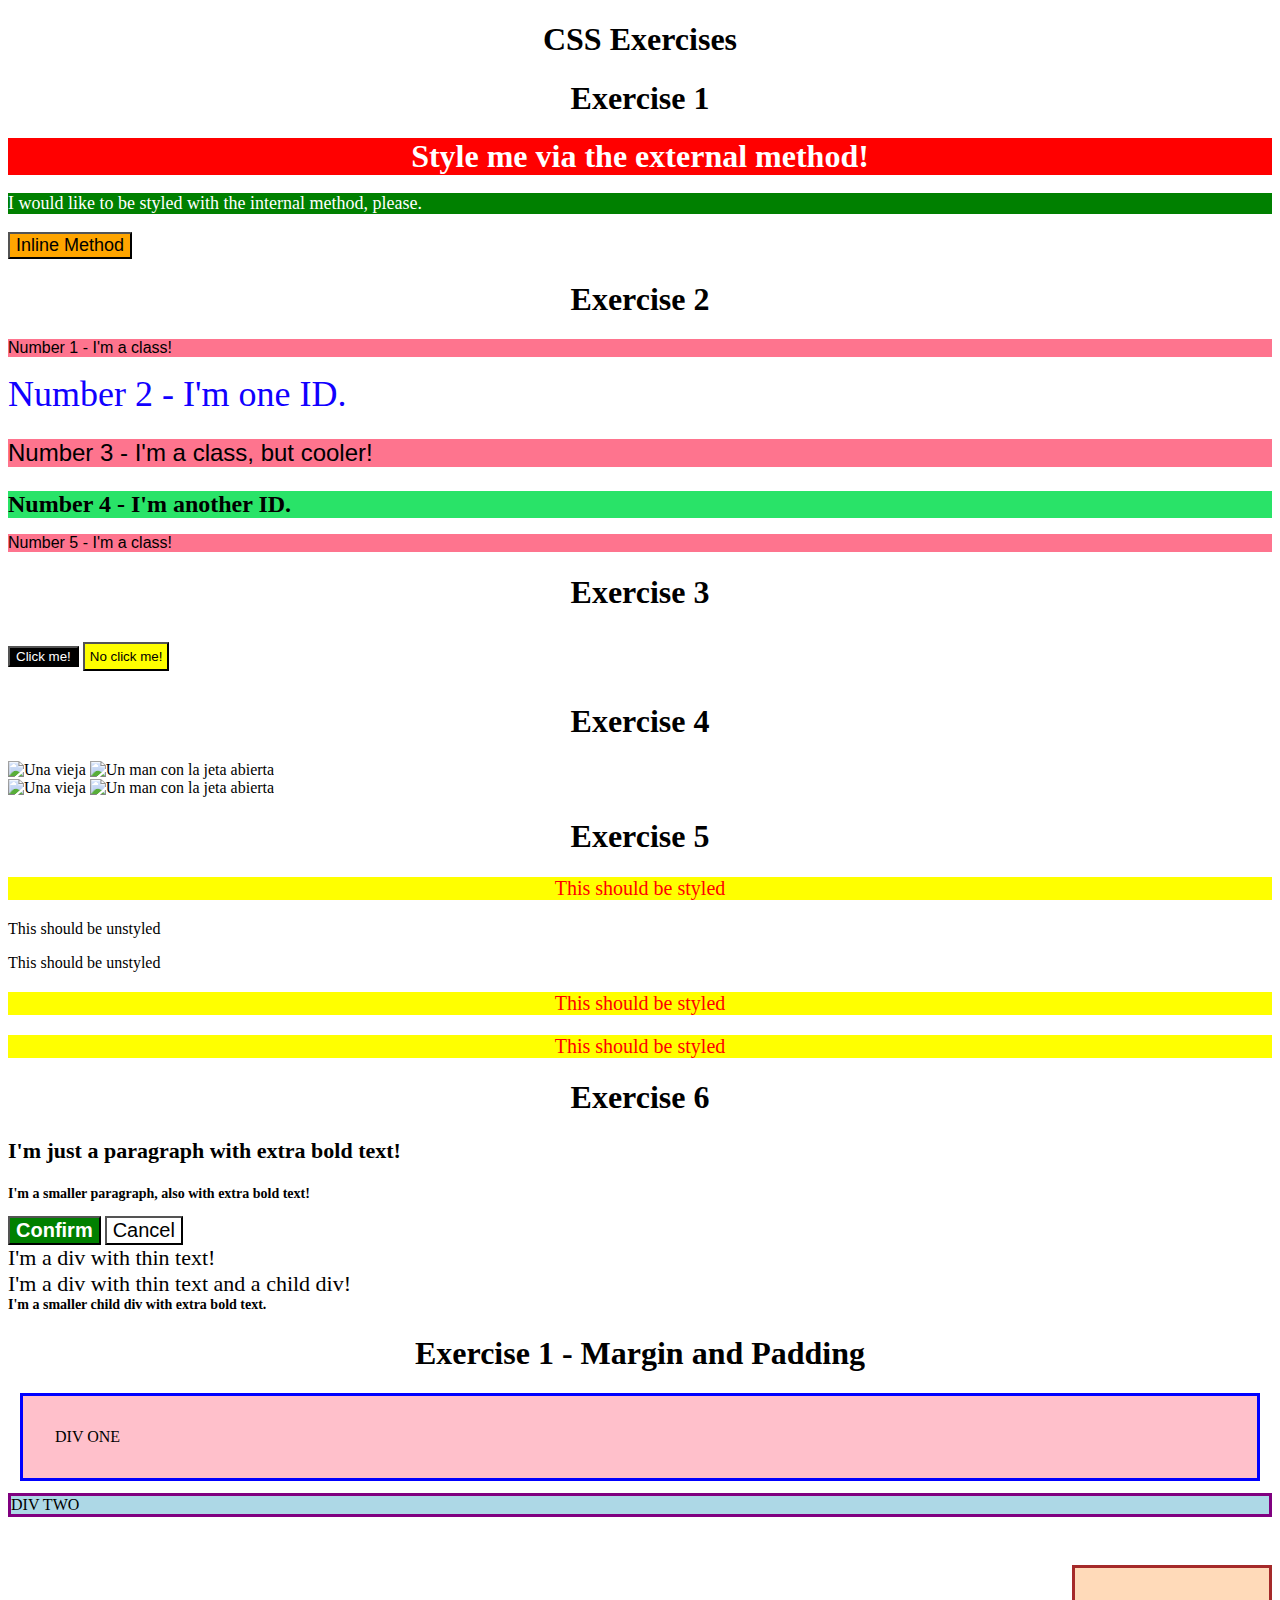
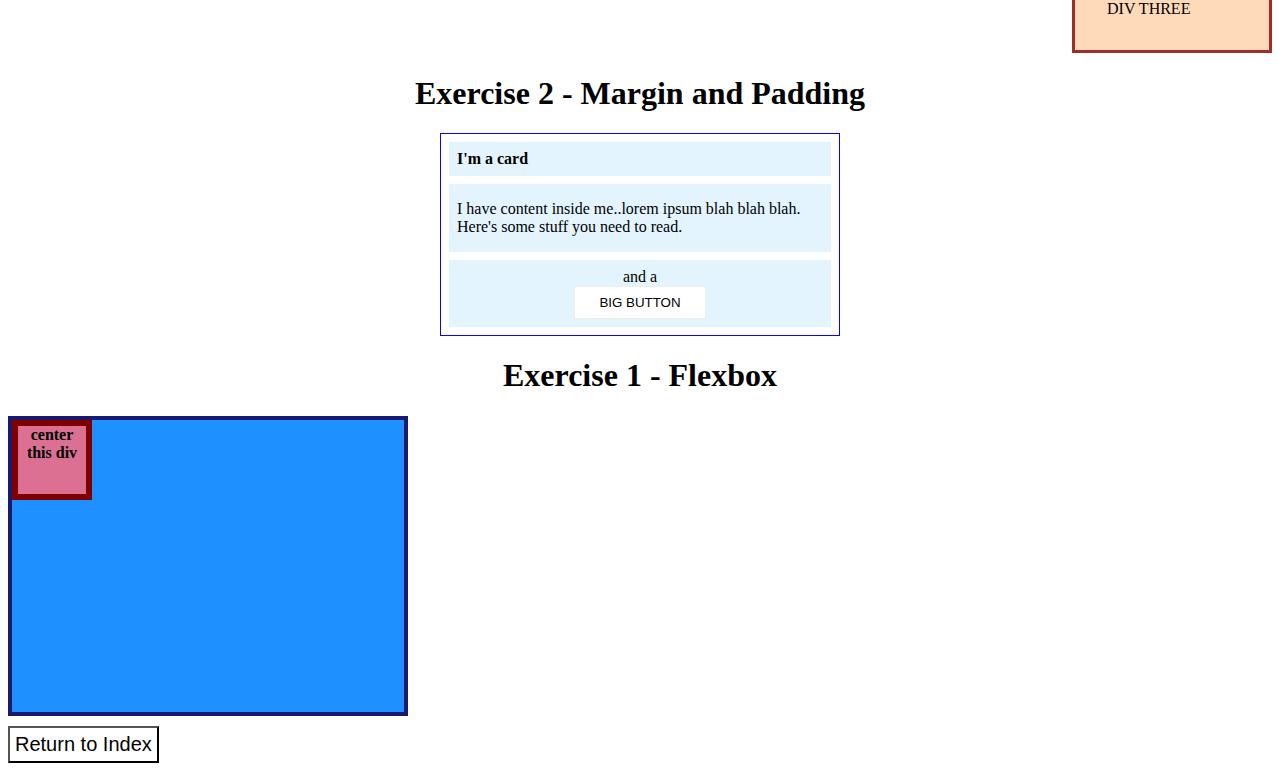
==== css-exercises/css-exercises.html @ 65eee0f4 "Add flexbox exercise 1 layout" ====
<!DOCTYPE html>
<html lang="en">
<head>
    <meta charset="UTF-8">
    <meta name="viewport" content="width=device-width, initial-scale=1.0">
    <link rel="stylesheet" href="../css/style.css">
    <title>CSS Exercises</title>

        <!-- Exercise 1 - INTL Css -->
        <style>
            #exercise1 {
              background-color: green;
              color: white;
              font-size: 18px;
            }
        </style>
        
</head>
<body>
    <div id="centering">
        <header>
            <h1>CSS Exercises</h1>
        </header>

        <main>
            <!-- Exercise 1 - CSS Methods (External, Internal, Inline -->

            <div>
                <h1>Exercise 1</h1>
                <div class="exerciseuno">Style me via the external method!</div>
                <p id="exercise1">I would like to be styled with the internal method, please.</p>
                <button style="background-color: orange; font-size: 18px;">Inline Method</button>
            </div>


            <!-- Exercise 2 - Class Selector -->

            <div>
                <h1>Exercise 2</h1>
                <p class="oddnumbers">Number 1 - I'm a class!</p>
                <div id="numbatwo">Number 2 - I'm one ID.</div>
                <p class="oddnumbers cooler">Number 3 - I'm a class, but cooler!</p>
                <div id="numbafour" class="cooler">Number 4 - I'm another ID.</div>
                <p class="oddnumbers">Number 5 - I'm a class!</p>
            </div>

            <!-- Exercise 3 - Grouping Selectors -->

            <div>
                <h1>Exercise 3</h1>
                <button class="button1">Click me!</button>
                <button class="button2">No click me!</button>
            </div>

            <!-- Exercise 4 - Chaining Selectors -->

            <div>
                <h1>Exercise 4</h1>
                <div>
                    <img class="avatar proportioned" src="../images/vieja.jpg" alt="Una vieja">
                    <img class="avatar distorted" src="../images/man.jpg" alt="Un man con la jeta abierta">
                </div>
                <div>
                    <img class="original proportioned" src="../images/vieja.jpg" alt="Una vieja">
                    <img class="original distorted" src="../images/man.jpg" alt="Un man con la jeta abierta">
                </div>
            </div>

            <!-- Exercise 5 - Descendant combinators -->
            <div>
                <h1>Exercise 5</h1>
                <div class="parent">
                    <p class="child">This should be styled</p>
                </div>
                <p class="child">This should be unstyled</p>
                <p class="child">This should be unstyled</p>
                <div class="parent">
                    <p class="child">This should be styled</p>
                    <p class="child">This should be styled</p>
                </div>
            </div>

            <!-- Exercise 6 - Cascades -->

            <div>
                <h1>Exercise 6</h1>
                
                <p class="para">I'm just a paragraph with extra bold text!</p>
                <p class="para small-para">I'm a smaller paragraph, also with extra bold text!</p>
            
                <button id="confirm-button" class="button confirm">Confirm</button>
                <button id="cancel-button" class="button cancel">Cancel</button>
            
                <div class="text">I'm a div with thin text!</div>
                <div class="text">I'm a div with thin text and a child div!
                <div class="text child2">I'm a smaller child div with extra bold text.</div>
                </div>
            </div>

            <!-- Margin and Padding -- Exercise 1 -->

            <div>
                <h1>Exercise 1 - Margin and Padding</h1>
                <div class="one">
                    DIV ONE
                </div>
                <div class="two">
                    DIV TWO
                </div>
                <div class="three">
                    DIV THREE
                </div>
            </div>

            <!-- Margin and Padding -- Exercise 2 -->

            <div>
                <h1>Exercise 2 - Margin and Padding</h1>

                <div class="card">
                    <h2 class="title">I'm a card</h2>
                    <div class="content">I have content inside me..lorem ipsum blah blah blah. Here's some stuff you need to read.</div>
                    <div class="button-container">and a <button class="button-exercise">BIG BUTTON</button></div>
                </div>

            </div>

            <!-- Flexbox -- Exercise 1 -->

            <div>
                <h1>Exercise 1 - Flexbox</h1>

                <div class="container">
                    <div class="box">center this div</div>
                </div>
            </div>

            <a href="../index.html"><button class="button button2">Return to Index</button></a>
        </main>
    </div> 
</body>
</html>
---- css/style.css ----
/* ----------General CSS---------------- */

    *, *::before, *::after {
        box-sizing: inherit;
    }

    html {
        box-sizing: border-box;
    }

    .button2 {
        padding: 5px;
        margin-left: auto;
        margin-right: auto;
        margin-top: 10px;
        margin-bottom: 10px;

    }

    #centering {
        max-width: 1420px;
        margin-left: auto;
        margin-right: auto;
        /* border: 2px solid black; */
    }

    h1 {
        text-align: center;
    }

    .all-images{
        height: 50%;
        width: auto;
    }

    .center-img {
        display: block;
        margin-left: auto;
        margin-right: auto;
        margin-top: 10px;
        margin-bottom: 20px;
        width: 50%;
        border: 2px solid #f7c257;
    }

    .ul,
    .li {
        font-size: 35px;
        font-weight: 700;
    }

    .ul {
        list-style: none;
    }

    .li {
        display: inline-block;
        margin-right: 40px;
    }

    .button-pagination {
        text-align: center;
    }


/* ----------General CSS---------------- */

/* -------------------CSS-EXERCISES------------------------ */
    /* Exercise 1 - CSS Methods (External, Internal, Inline */
    .exerciseuno {
        background-color: red;
        color: white;
        font-size: 32px;
        text-align: center;
        font-weight: bold;
    }

    /* Exercise 2 - Class ID Selectors */
    .oddnumbers{
        background-color: #fe748e;
        font-family: Verdana, sans-serif;
    }

    .cooler {
        font-size: 24px;
    }

    #numbatwo {
        color: #10f;
        font-size: 36px;
    }

    #numbafour {
        background-color: #29e368;
        font-weight: bold;
    }

    /* Exercise 3 - Grouping Selectors */
    .button1 .button2{
        font-size: 28px;
        font-family: Helvetica, 'Times New Roman', sans-serif;
    }

    .button1 {
        background-color: black;
        color: white;
    }

    .button2 {
        background-color: yellow;
    }

    /* Exercise 4 - Chained Selectors */

    .avatar.proportioned{
        width: 300px;   
        height: auto;
    }

    .avatar.distorted {
        width: 200px;
        height: 400px   ;
    }

    /* Exercise 5 - Descendant combinators */

    .parent .child {
        background-color: yellow;
        color: red;
        font-size: 20px;
        text-align: center;
    }

    /* Exercise 6 - Cascades */
    
    .para,
    .small-para {
        color: hsl(0, 0%, 0%);
        font-weight: 800;
    }


    /* 0,1,0 */
    .para {
        font-size: 22px;
    }

    /* 0,1,0 */
    .small-para {
        font-size: 14px;
        font-weight: 800;
    }   

    #confirm-button {
        background: green;
        color: white;
        font-weight: bold;
    } 

    .button {
        background-color: rgb(255, 255, 255);
        color: rgb(0, 0, 0);
        font-size: 20px;
    }

    .child2.text {
        color: rgb(0, 0, 0);
        font-weight: 800;
        font-size: 14px;
    }

    .text {
        color: rgb(0, 0, 0);
        font-size: 22px;
        font-weight: 100;
    }

    /* Margin and Padding - Exercise 1 */

    .one {
        background: pink;
        border: 3px solid blue;
        /* CHANGE ME */
        padding: 32px;
        margin: 12px;
      }
      
      .two {
        background: lightblue;
        border: 3px solid purple;
        /* CHANGE ME */
        margin-bottom: 48px;
      }
      
      .three {
        background: peachpuff;
        border: 3px solid brown;
        width: 200px;
        /* CHANGE ME */
        padding: 32px;
        margin-left: auto;
      }

    /* Margin and Padding - Exercise 2 */

    .card {
        width: 400px;
        background: #fff;
        border: 1px #10f solid;
        margin: 16px auto;
        padding: 8px;
      }
      
    .title {
        background: #e3f4ff;
        padding: 8px;
        margin-top: 0;
        margin-bottom: 8px;
        font-size: 16px;
      }
      
    .content {
        background: #e3f4ff;
        margin-bottom: 8px;
        padding: 16px 8px;
      }
      
    .button-container {
        background: #e3f4ff;
        padding: 8px;
        text-align: center;
      }
      
    .button-exercise {
        background: white;
        border: 1px solid #eee;
        padding: 8px 24px;
        display: block;
        margin: auto;
      }

    /* Flexbox -- Exercise 1 */
    .container {
        background: dodgerblue;
        border: 4px solid midnightblue;
        width: 400px;
        height: 300px;
      }
      
      .box {
        background: palevioletred;
        font-weight: bold;
        text-align: center;
        border: 6px solid maroon;
        width: 80px;
        height: 80px;
      }
    

/* -------------------CSS-EXERCISES------------------------ */

/* -------------------Recipes-Website---------------------- */

/* Layout Header y Navs */
.nav-menu,
.nav-lists {
    text-align: center;
    margin-top: 0;
    margin-bottom: 0;
}

.header-mid {
    text-align: center;
}

.header-mid h1,
.nav-lists {
    padding: 5px;
    margin: 0;
}

.nav-menu {
    list-style: none;
    /* border-top  : 2px solid black; */
}

.nav-menu ul {
    margin: 2px, 0, 0, 0;
    padding: 0;
}


.nav-lists {
    display: inline-block;
    font-size: 18px;
    /* border: 2px solid black; */
    background-color: honeydew;
    margin: 0;
}

.img-block {    
    display: block;  
    background-color: #f7c257;
    height: auto;
    width: 400px;
    border: 2px solid black;
    padding: 5px;
    margin: auto;
}

/* Layout Header Navs */

/* Flex Containers lesson */

.flex-container {
    display: flex;
}

.flex-container div {
    padding: 10px;
    /* border: 3px solid red; */
    flex: 1;
}





/* Flex Containers lesson */

/* -------------------Recipes-Website---------------------- */
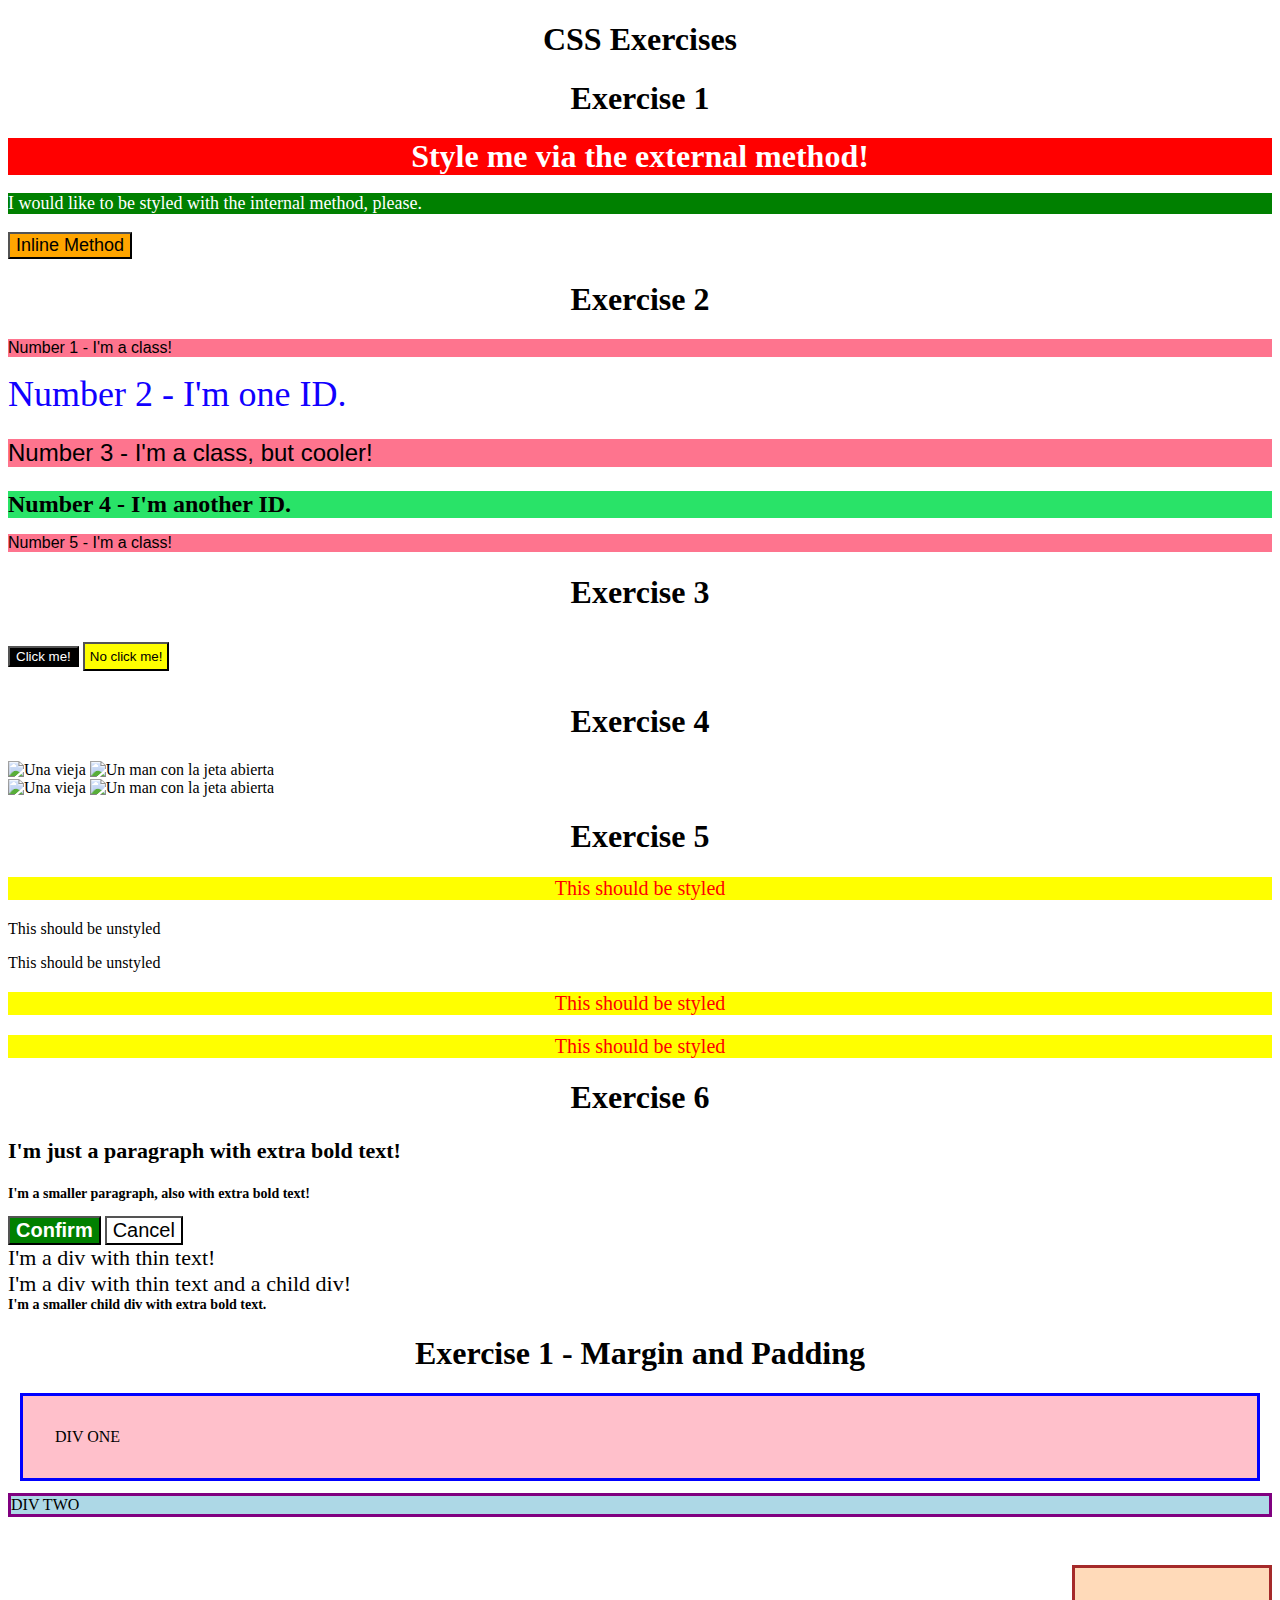
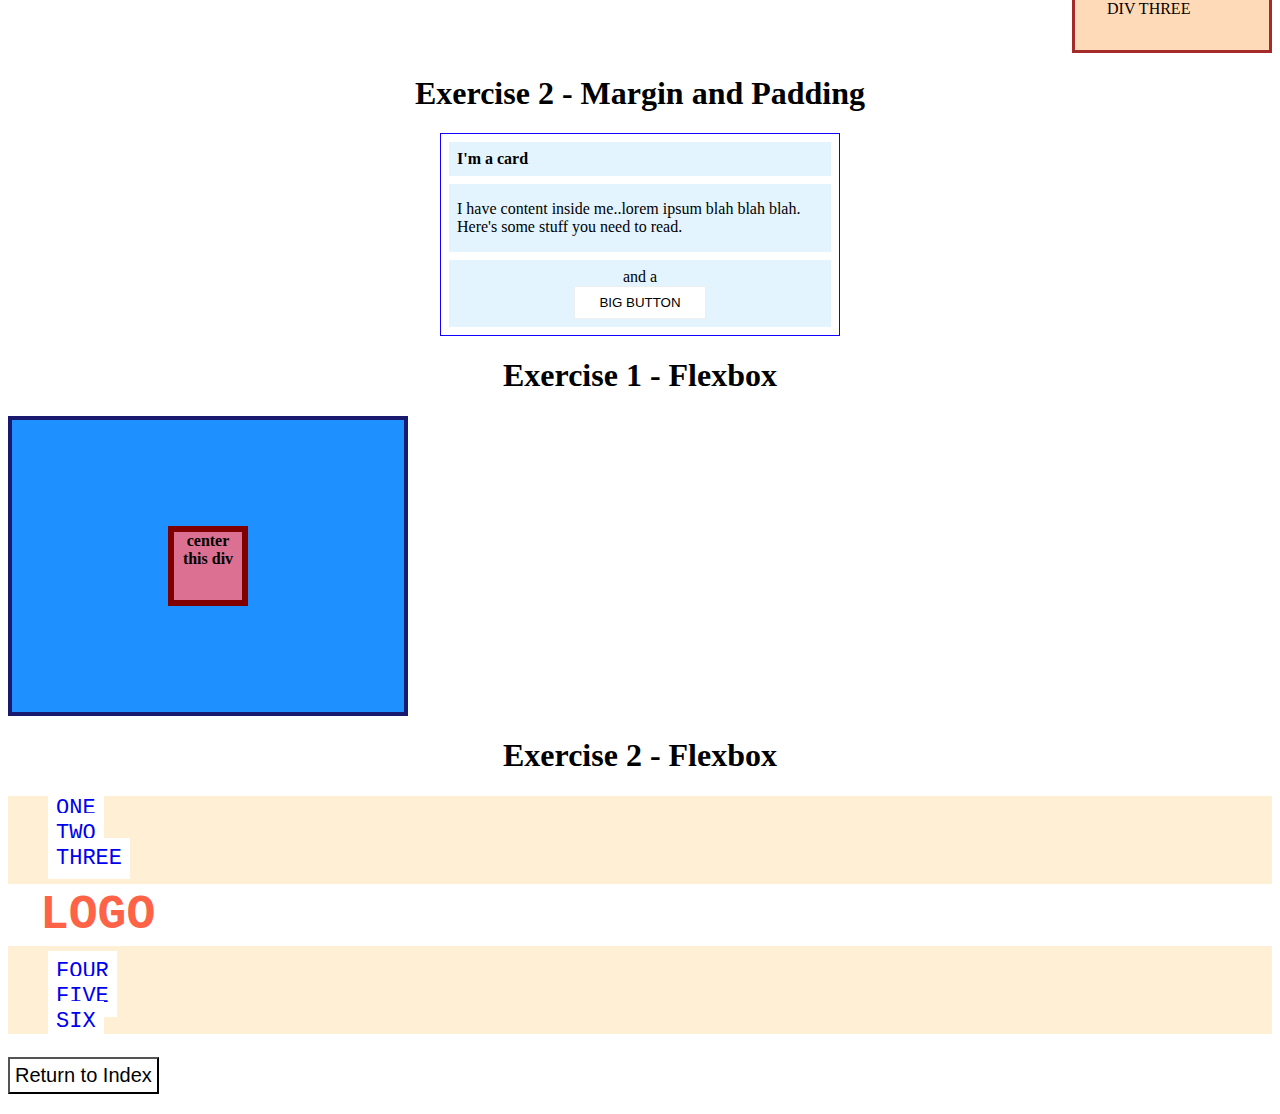
==== commit 2c7c6191: "Add partial layout exercise 2 flexbox" ====
--- a/css-exercises/css-exercises.html
+++ b/css-exercises/css-exercises.html
@@ -135,6 +135,30 @@
                 </div>
             </div>
 
+            <!-- Flexbox -- Exercise 2 -->
+
+            <div>
+                <h1>Exercise 2 - Flexbox</h1>
+
+                <div class="header">
+                    <div class="left-links">
+                      <ul class="nav-ex2">
+                        <li><a href="#" class="a-ex2">ONE</a></li>
+                        <li><a href="#" class="a-ex2">TWO</a></li>
+                        <li><a href="#" class="a-ex2">THREE</a></li>
+                      </ul>
+                    </div>
+                    <div class="logo">LOGO</div>
+                    <div class="right-links">
+                      <ul class="nav-ex2">
+                        <li><a href="#" class="a-ex2">FOUR</a></li>
+                        <li><a href="#" class="a-ex2">FIVE</a></li>
+                        <li><a href="#" class="a-ex2">SIX</a></li>
+                      </ul>
+                    </div>
+                  </div>
+            </div>
+
             <a href="../index.html"><button class="button button2">Return to Index</button></a>
         </main>
     </div> 
--- a/css/style.css
+++ b/css/style.css
@@ -241,10 +241,13 @@
 
     /* Flexbox -- Exercise 1 */
     .container {
+        display: flex;
         background: dodgerblue;
         border: 4px solid midnightblue;
         width: 400px;
         height: 300px;
+        justify-content: center;
+        align-items: center;
       }
       
       .box {
@@ -254,6 +257,33 @@
         border: 6px solid maroon;
         width: 80px;
         height: 80px;
+      }
+
+      /* Flexbox -- Exercise 2 */
+      .header  {
+        font-family: monospace;
+        background: papayawhip;
+      }
+      
+      .logo {
+        font-size: 48px;
+        font-weight: 900;
+        color: tomato;
+        background: white;
+        padding: 4px 32px;
+      }
+      
+      .nav-ex2 {
+        /* this removes the dots on the list items*/
+        list-style-type: none;
+      }
+      
+      .a-ex2 {
+        font-size: 22px;
+        background: white;
+        padding: 8px;
+        /* this removes the line under the links */
+        text-decoration: none;
       }
     
 
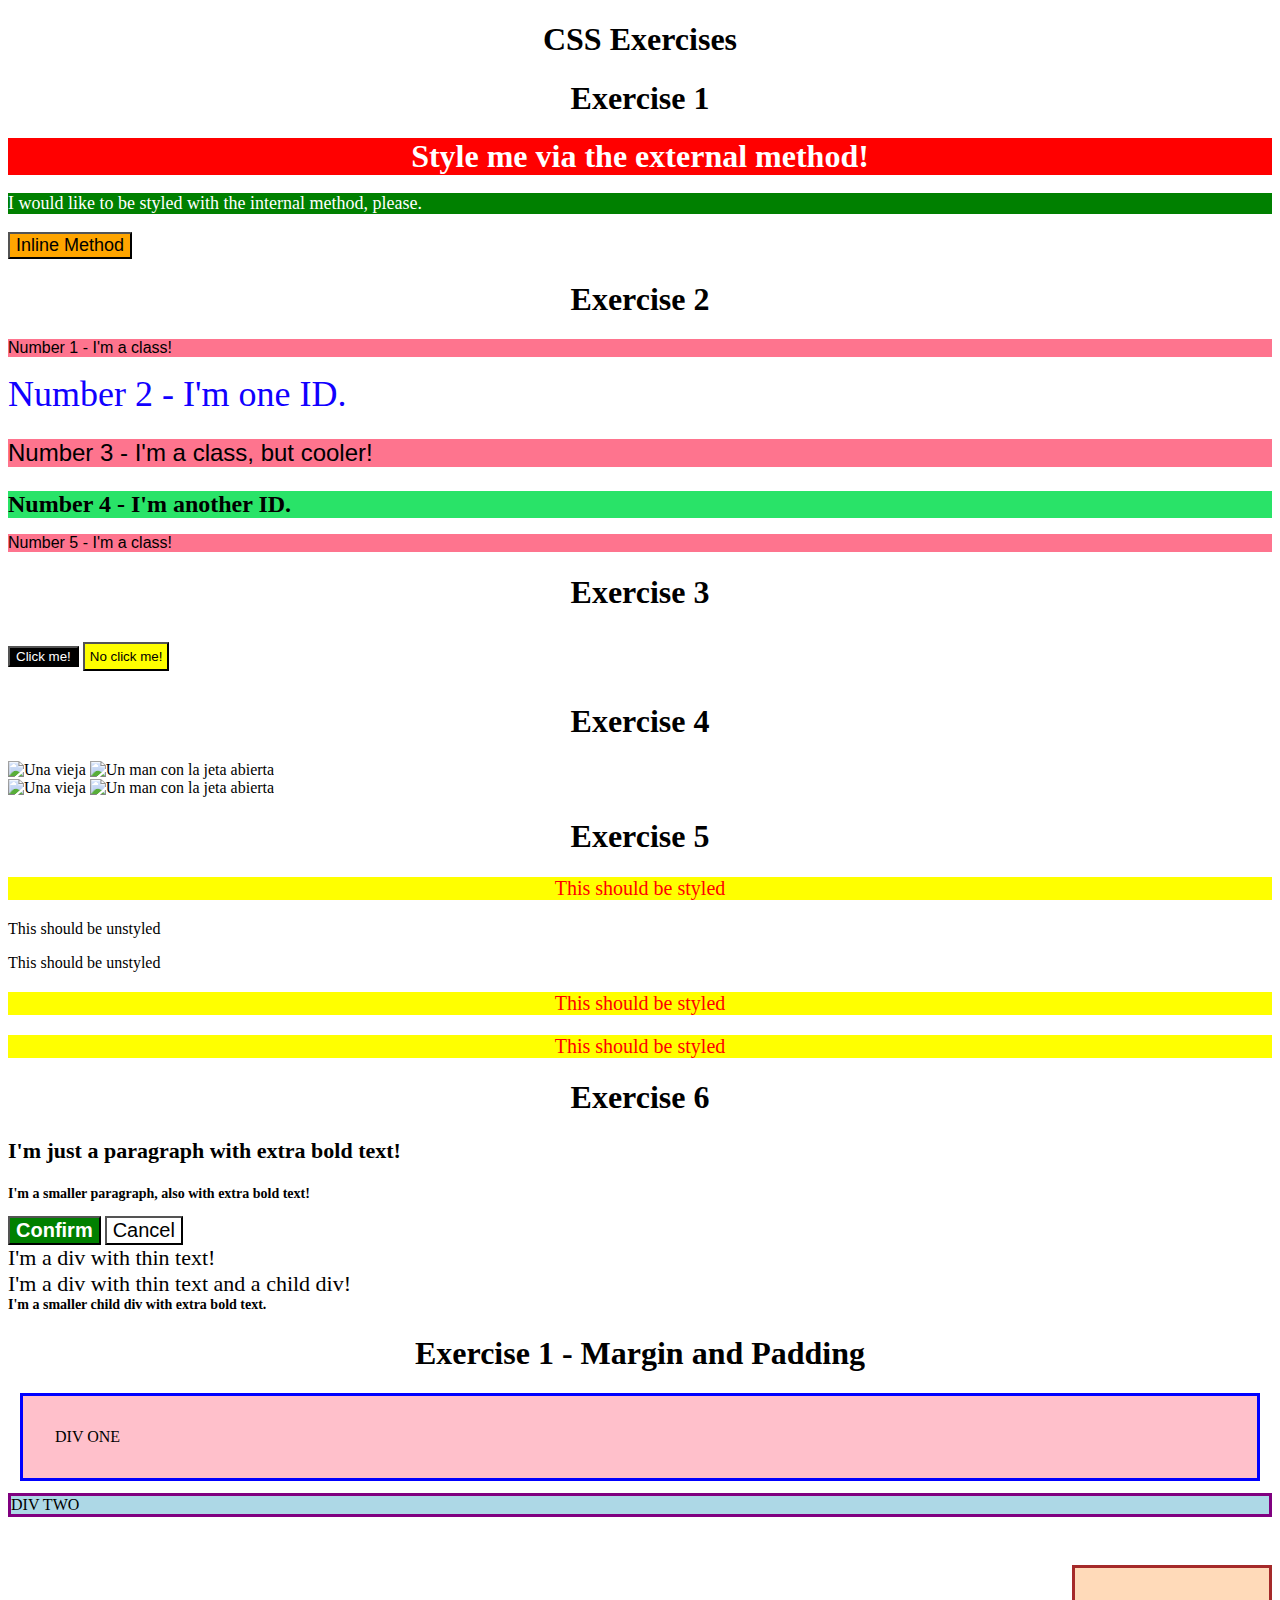
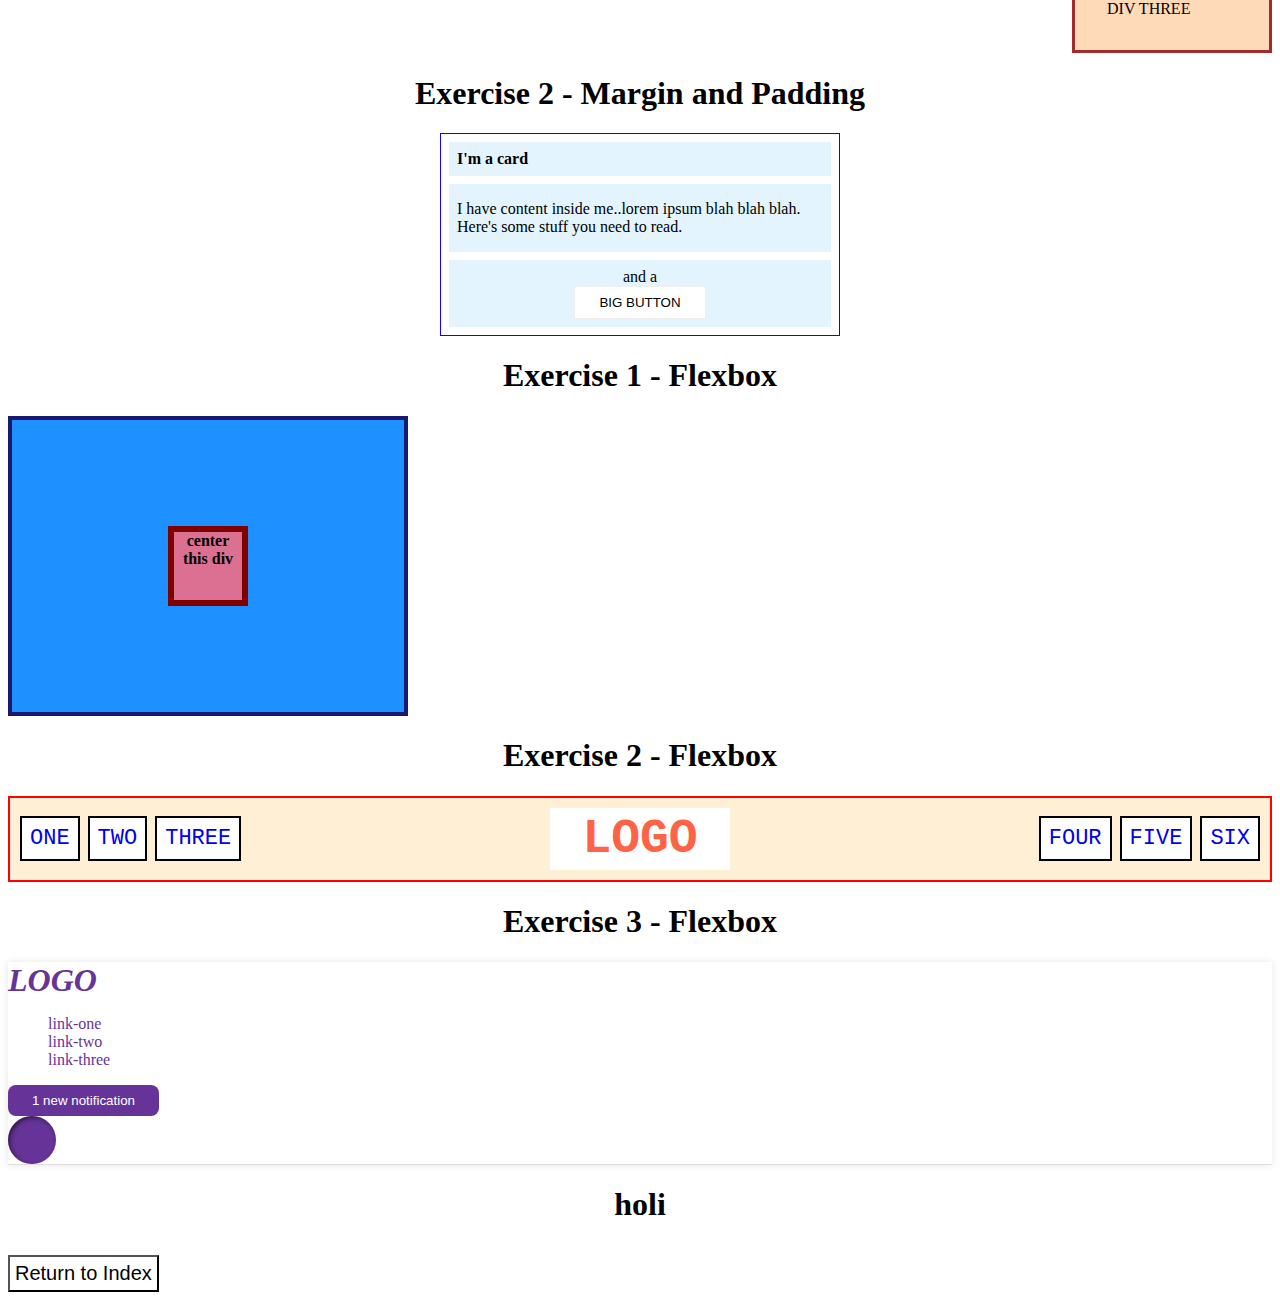
==== commit d5758109: "REtaking this" ====
--- a/css-exercises/css-exercises.html
+++ b/css-exercises/css-exercises.html
@@ -139,25 +139,55 @@
 
             <div>
                 <h1>Exercise 2 - Flexbox</h1>
-
-                <div class="header">
+         
+                <div class="header-ex2">
                     <div class="left-links">
                       <ul class="nav-ex2">
-                        <li><a href="#" class="a-ex2">ONE</a></li>
-                        <li><a href="#" class="a-ex2">TWO</a></li>
-                        <li><a href="#" class="a-ex2">THREE</a></li>
+                        <li><a href="#">ONE</a></li>
+                        <li><a href="#">TWO</a></li>
+                        <li><a href="#">THREE</a></li>
                       </ul>
                     </div>
                     <div class="logo">LOGO</div>
                     <div class="right-links">
                       <ul class="nav-ex2">
-                        <li><a href="#" class="a-ex2">FOUR</a></li>
-                        <li><a href="#" class="a-ex2">FIVE</a></li>
-                        <li><a href="#" class="a-ex2">SIX</a></li>
+                        <li><a href="#">FOUR</a></li>
+                        <li><a href="#">FIVE</a></li>
+                        <li><a href="#">SIX</a></li>
                       </ul>
                     </div>
-                  </div>
+                </div>
             </div>
+
+            <!-- Flexbox -- Exercise 3 -->
+
+            <div>
+                <h1>Exercise 3 - Flexbox</h1>
+
+                <div class="header-ex3">
+                    <div class="left-side">
+                        <div class="logo-ex3">
+                            LOGO
+                        </div>
+                        <div class="lists-ex3">
+                            <ul class="links-ex3">
+                                <li><a href="google.com">link-one</a></li>
+                                <li><a href="google.com">link-two</a></li>
+                                <li><a href="google.com">link-three</a></li>
+                            </ul>
+                        </div>
+                    </div>
+                   
+                    <div class="right-side">
+                        <button class="notifications-ex3">
+                            1 new notification
+                          </button>
+                          <div class="profile-image-ex3"></div>
+                    </div>
+
+                </div>
+            </div>
+            <div><H1> holi </H1></div>
 
             <a href="../index.html"><button class="button button2">Return to Index</button></a>
         </main>
--- a/css/style.css
+++ b/css/style.css
@@ -260,9 +260,16 @@
       }
 
       /* Flexbox -- Exercise 2 */
-      .header  {
+
+      .header-ex2 {
+        display: flex;
+        justify-content: space-between;
+        gap: 8px;
+        align-items: center;
+        padding: 10px;
         font-family: monospace;
         background: papayawhip;
+        border: 2px solid red;
       }
       
       .logo {
@@ -274,18 +281,65 @@
       }
       
       .nav-ex2 {
+        display: flex;
+        gap: 8px;
+        margin: 0;
+        padding: 0;
         /* this removes the dots on the list items*/
         list-style-type: none;
       }
-      
-      .a-ex2 {
+
+      .nav-ex2 a {
+        border: 2px solid black;
         font-size: 22px;
         background: white;
         padding: 8px;
         /* this removes the line under the links */
         text-decoration: none;
       }
-    
+
+      /* Flexbox -- Exercise 3 */
+
+      .header-ex3 {
+        background: white;
+        border-bottom: 1px solid #ddd;
+        box-shadow: 0 0 8px rgba(0,0,0,.1);
+      }
+      
+      .profile-image-ex3 {
+        background: rebeccapurple;
+        box-shadow: inset 2px 2px 4px rgba(0,0,0,.5);
+        border-radius: 50%;
+        width: 48px;
+        height: 48px;
+      }
+      
+      .logo-ex3 {
+        color: rebeccapurple;
+        font-size: 32px;
+        font-weight: 900;
+        font-style: italic;
+      }
+      
+      .header-ex3 button {
+        border: none;
+        border-radius: 8px;
+        background: rebeccapurple;
+        color: white;
+        padding: 8px 24px;
+      }
+      
+      .links-ex3 a {
+        /* this removes the line under our links */
+        text-decoration: none;
+        color: rebeccapurple;
+      }
+      
+      .links-ex3 {
+        list-style-type: none;
+      }
+
+
 
 /* -------------------CSS-EXERCISES------------------------ */
 
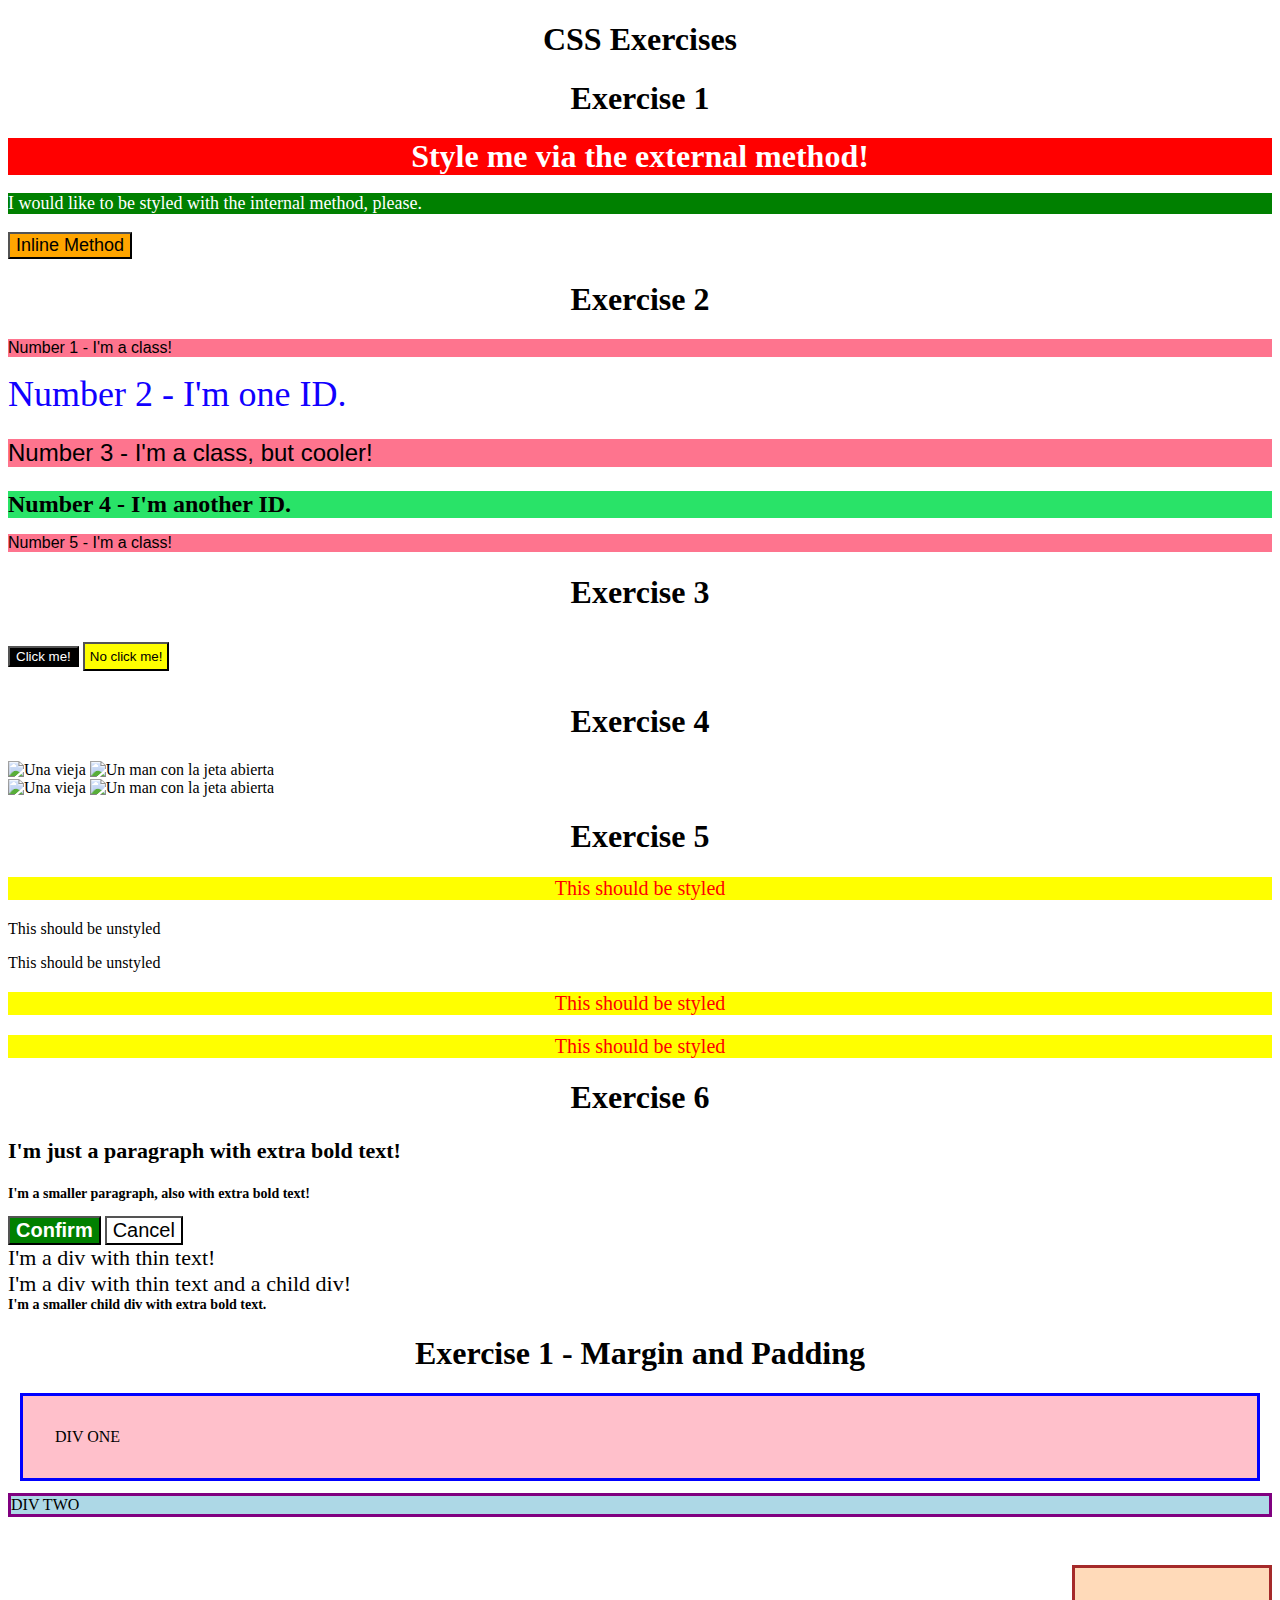
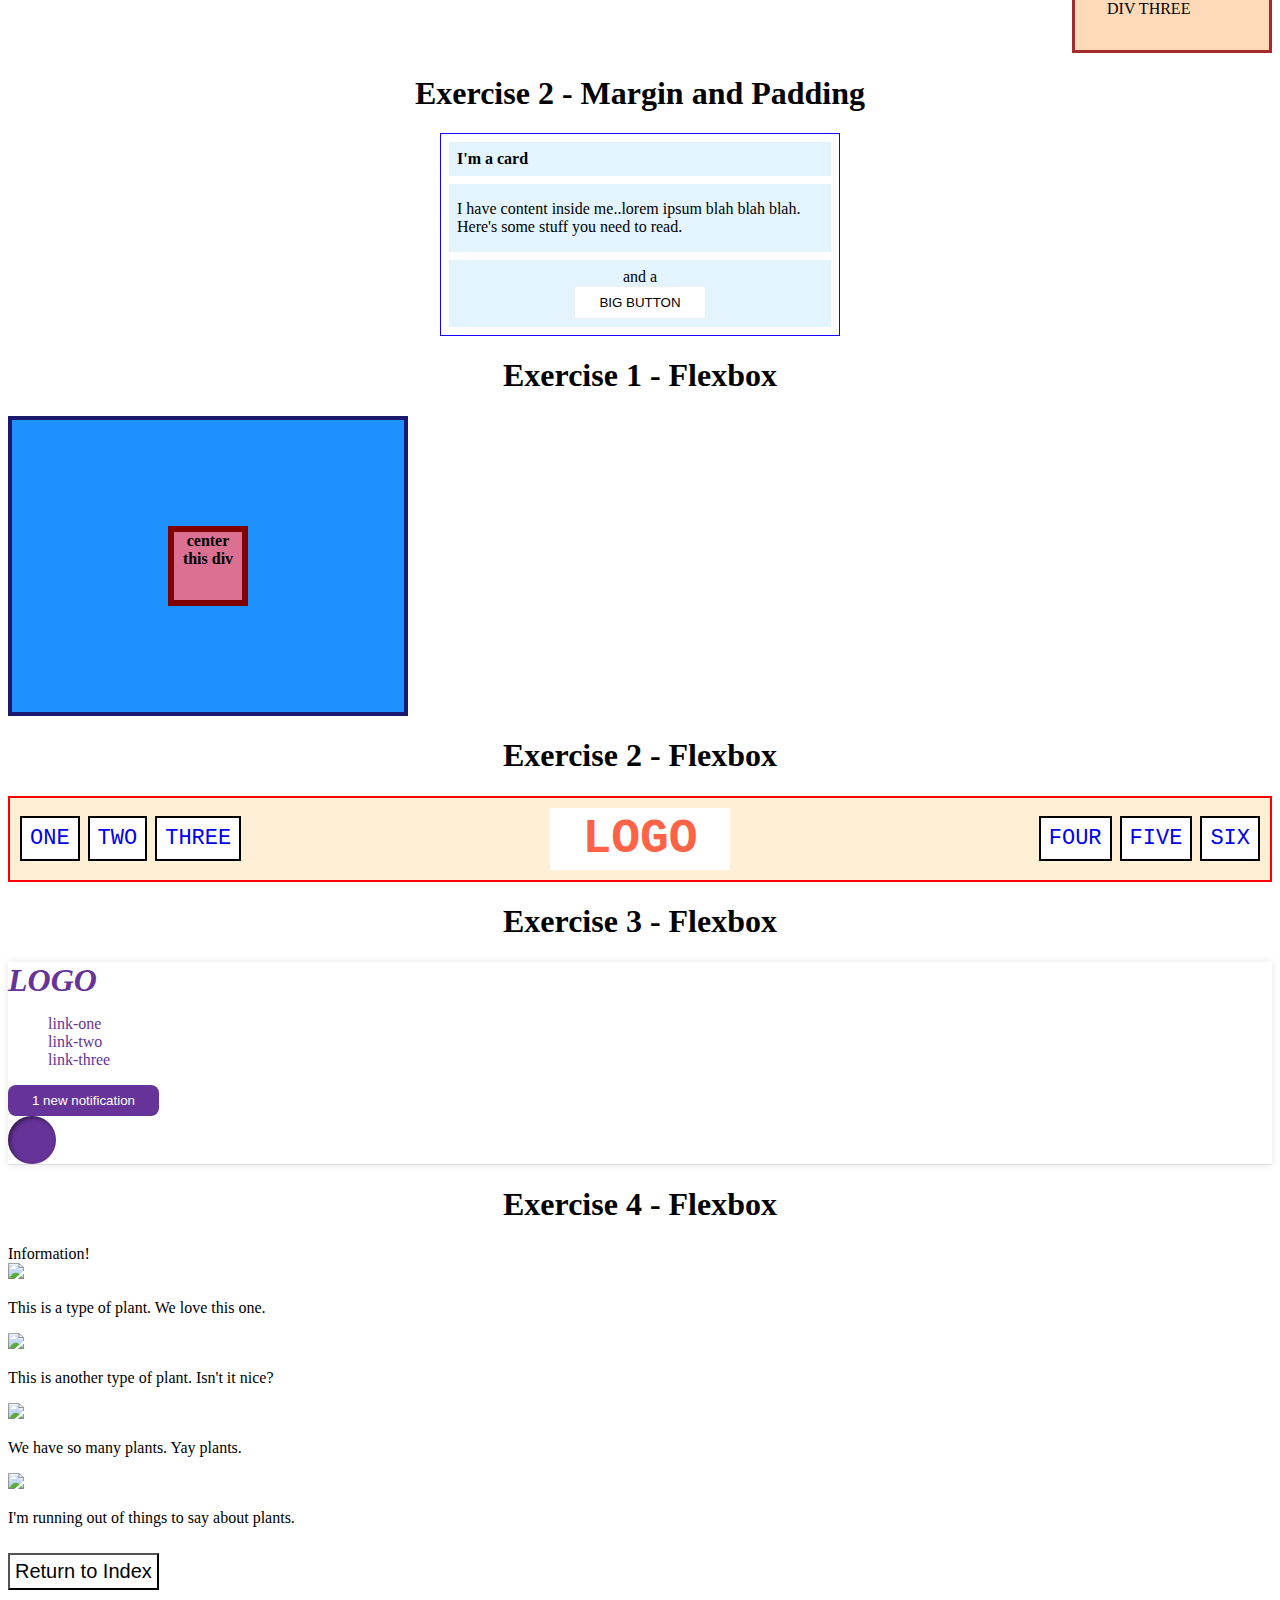
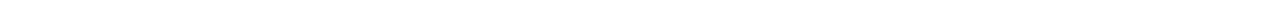
==== commit 80b1032a: "Add base html layout exercise 4 flexbox" ====
--- a/css-exercises/css-exercises.html
+++ b/css-exercises/css-exercises.html
@@ -187,7 +187,35 @@
 
                 </div>
             </div>
-            <div><H1> holi </H1></div>
+
+            <!-- Flexbox -- Exercise 4 -->
+
+            <div>
+                <h1>Exercise 4 - Flexbox</h1>
+
+                <div class="main-container-ex4">
+                    <div class="title-ex4">Information!</div>
+                    <div class="plants-container">
+                        <div class="plants">
+                            <img src="../images/barberry.png">
+                            <p>This is a type of plant. We love this one.</p>
+                        </div>
+                        <div class="plants">
+                            <img src="../images/chilli.png">
+                            <p>This is another type of plant. Isn't it nice?</p>
+                        </div>
+                        <div class="plants">
+                            <img src="../images/pepper.png">
+                            <p>We have so many plants. Yay plants.</p>
+                        </div>
+                        <div class="plants">
+                            <img src="../images/saffron.png">
+                            <p>I'm running out of things to say about plants.</p>
+                        </div>
+                                                
+                    </div>
+                </div>
+            </div>
 
             <a href="../index.html"><button class="button button2">Return to Index</button></a>
         </main>
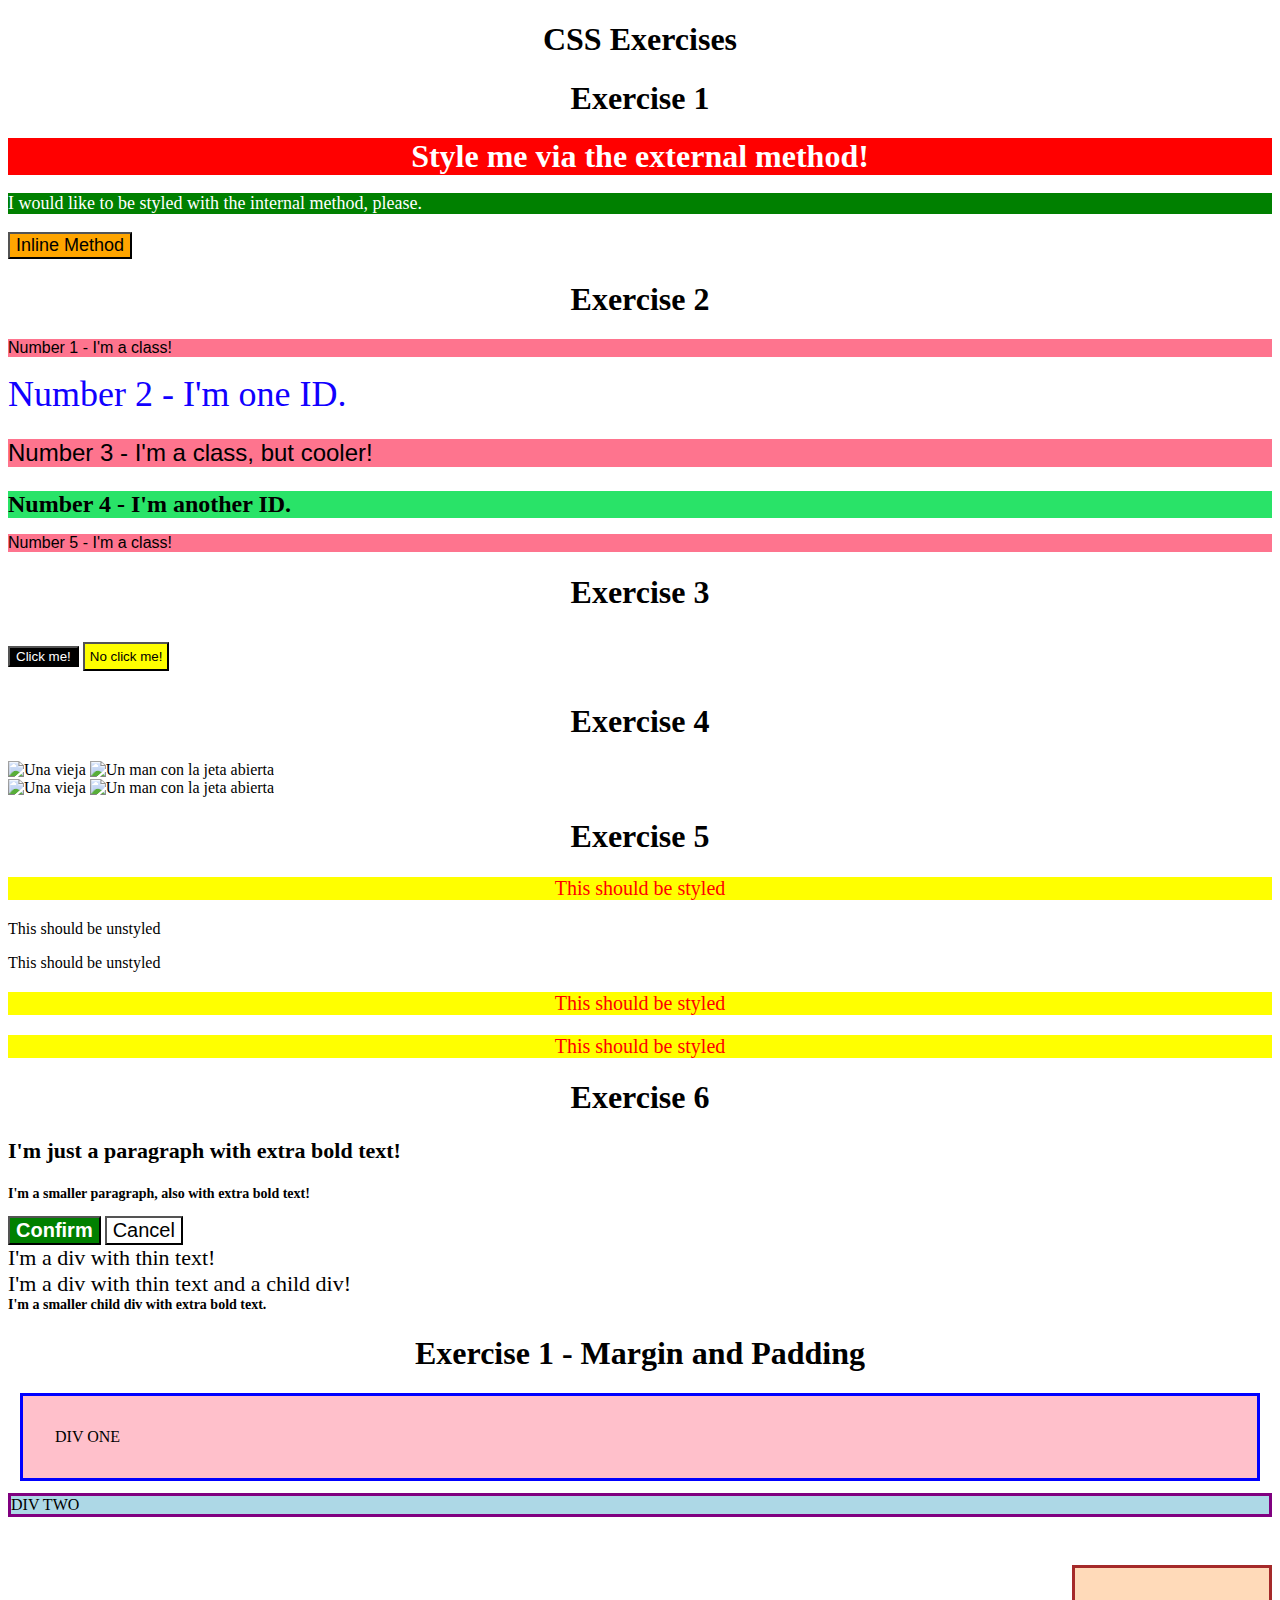
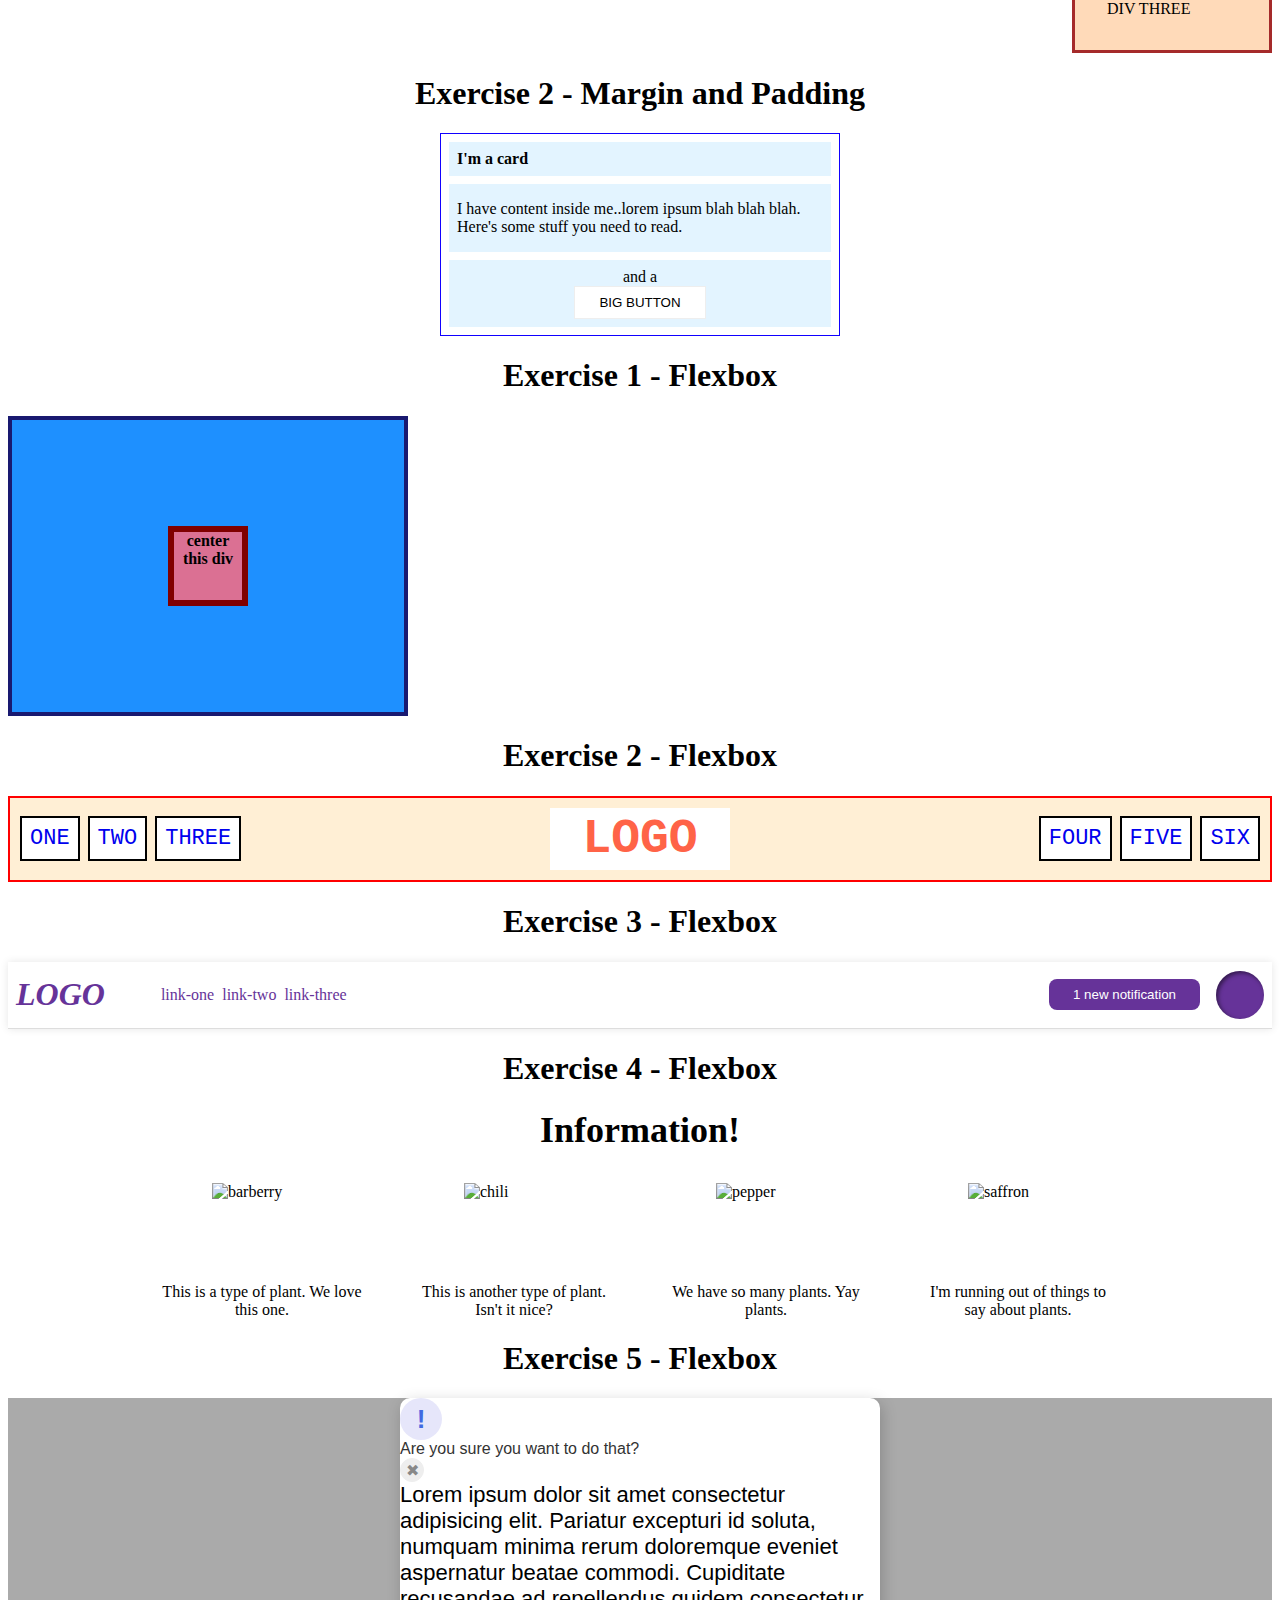
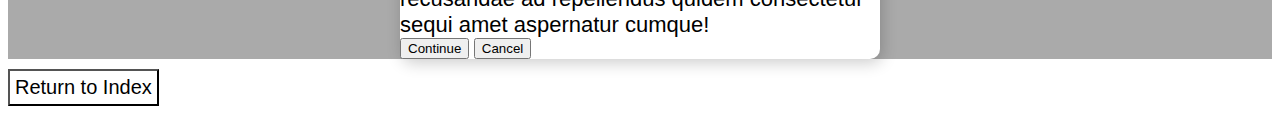
==== commit 600286c9: "Add layout flexbox exercise 5" ====
--- a/css-exercises/css-exercises.html
+++ b/css-exercises/css-exercises.html
@@ -192,28 +192,44 @@
 
             <div>
                 <h1>Exercise 4 - Flexbox</h1>
-
-                <div class="main-container-ex4">
+                <div>
                     <div class="title-ex4">Information!</div>
-                    <div class="plants-container">
-                        <div class="plants">
-                            <img src="../images/barberry.png">
-                            <p>This is a type of plant. We love this one.</p>
-                        </div>
-                        <div class="plants">
-                            <img src="../images/chilli.png">
-                            <p>This is another type of plant. Isn't it nice?</p>
-                        </div>
-                        <div class="plants">
-                            <img src="../images/pepper.png">
-                            <p>We have so many plants. Yay plants.</p>
-                        </div>
-                        <div class="plants">
-                            <img src="../images/saffron.png">
-                            <p>I'm running out of things to say about plants.</p>
-                        </div>
-                                                
-                    </div>
+
+                    <div class="container-plants">
+                        <div class="item-plants">
+                            <img class="images-ex4" src="../images/barberry.png" alt="barberry">
+                            <div class="text-ex4">This is a type of plant. We love this one.</div>    
+                        </div>
+                        <div class="item-plants">
+                            <img class="images-ex4" src="../images/chilli.png" alt="chili">
+                            <div class="text-ex4">This is another type of plant. Isn't it nice?</div>    
+                        </div>
+                        <div class="item-plants">
+                            <img class="images-ex4" src="../images/pepper.png" alt="pepper">
+                            <div class="text-ex4">We have so many plants. Yay plants.</div>    
+                        </div>
+                        <div class="item-plants">
+                            <img class="images-ex4" src="../images/saffron.png" alt="saffron">
+                            <div class="text-ex4">I'm running out of things to say about plants.</div>    
+                        </div>               
+                    </div>
+                </div>
+            </div>
+
+            <!-- Flexbox -- Exercise 5 -->
+            <div>
+                <h1>Exercise 5 - Flexbox</h1>
+                <div class="exercise-5-flexbox">
+
+                    <div class="modal-ex5">
+                        <div class="icon-ex5">!</div>
+                        <div class="header-ex5">Are you sure you want to do that?</div>
+                        <button class="close-button-ex5">✖</button>
+                        <div class="text">Lorem ipsum dolor sit amet consectetur adipisicing elit. Pariatur excepturi id soluta, numquam minima rerum doloremque eveniet aspernatur beatae commodi. Cupiditate recusandae ad repellendus quidem consectetur sequi amet aspernatur cumque!</div>
+                        <button class="continue">Continue</button>
+                        <button class="cancel">Cancel</button>
+                    </div>           
+    
                 </div>
             </div>
 
--- a/css/style.css
+++ b/css/style.css
@@ -301,6 +301,10 @@
       /* Flexbox -- Exercise 3 */
 
       .header-ex3 {
+        display: flex;
+        align-items: center;
+        justify-content: space-between;
+        padding: 8px;
         background: white;
         border-bottom: 1px solid #ddd;
         box-shadow: 0 0 8px rgba(0,0,0,.1);
@@ -320,6 +324,11 @@
         font-weight: 900;
         font-style: italic;
       }
+
+      .links-ex3 {
+        display: flex;
+        gap: 8px;
+      }
       
       .header-ex3 button {
         border: none;
@@ -328,6 +337,25 @@
         color: white;
         padding: 8px 24px;
       }
+
+      .left-side,
+      .right-side {
+        display: flex;
+        align-items: center;
+        gap: 16px;
+
+      }
+      
+      /* .left-side {
+        display: flex;
+        align-items: center;
+      }
+
+      .right-side {
+        display: flex;
+        justify-content: flex-end;
+        gap: 8px;
+      } */
       
       .links-ex3 a {
         /* this removes the line under our links */
@@ -339,6 +367,113 @@
         list-style-type: none;
       }
 
+      /* Flexbox -- Exercise 4 */
+
+      .images-ex4 {
+        display: flex;
+        justify-content: center;
+        width: 100px;
+        /* border: 2px solid aqua; */
+        height: 100px;
+      }
+      
+      .title-ex4 {
+        display: flex;
+        justify-content: center;
+        gap: 32px;
+        /* border: 2px solid #fe748e; */
+        font-size: 36px;
+        font-weight: 900;
+        margin-bottom: 32px;
+      }
+
+      .item-plants {
+        display: flex;
+        justify-content: center;
+        width: 200px;
+        flex-wrap: wrap;
+      }
+
+
+      .text-ex4 {
+        display: flex;
+        flex-wrap: wrap;
+        align-content: center;
+        text-align: center;
+       /*  border: 1px solid red; */
+      }
+
+      .container-plants {
+        display: flex;
+        justify-content: center;
+        gap: 52px;
+        /* border: 1px solid black; */
+      }
+
+      /* Flexbox -- Exercise 5 */
+      .exercise-5-flexbox {
+        font-family: Roboto, sans-serif;
+        margin: 0;
+        background: #aaa;
+        color: #333;
+        /* I'll give you this one for free lol */
+        display: flex;
+        align-items: center;
+        justify-content: center;
+      }
+
+      .modal-ex5 {
+        background: white;
+        width: 480px;
+        border-radius: 10px;
+        box-shadow: 2px 4px 16px rgba(0,0,0,.2);
+      }
+      
+      .icon-ex5 {
+        color: royalblue;
+        font-size: 26px;
+        font-weight: 700;
+        background: lavender;
+        width: 42px;
+        height: 42px;
+        border-radius: 50%;
+        display: flex;
+        align-items: center;
+        justify-content: center;
+      }
+      
+      .close-button-ex5 {
+        background: #eee;
+        border-radius: 50%;
+        color: #888;
+        font-weight: 400;
+        font-size: 16px;
+        height: 24px;
+        width: 24px;
+        display: flex;
+        align-items: center;
+        justify-content: center;
+        border: 1px solid #eee;
+        padding: 0;
+      }
+      
+      .modal-ex5.button {
+        cursor: pointer;
+        padding: 8px 16px;
+        border-radius: 8px;
+      }
+      
+      .modal-ex5.button.continue {
+        background: royalblue;
+        border: 1px solid royalblue;
+        color: white;
+      }
+      
+      .modal-ex5.button.cancel {
+        background: white;
+        border: 1px solid #ddd;
+        color: royalblue;
+      }
 
 
 /* -------------------CSS-EXERCISES------------------------ */
@@ -402,7 +537,7 @@
 
 .flex-container div {
     padding: 10px;
-    /* border: 3px solid red; */
+    border: 3px solid red;
     flex: 1;
 }
 
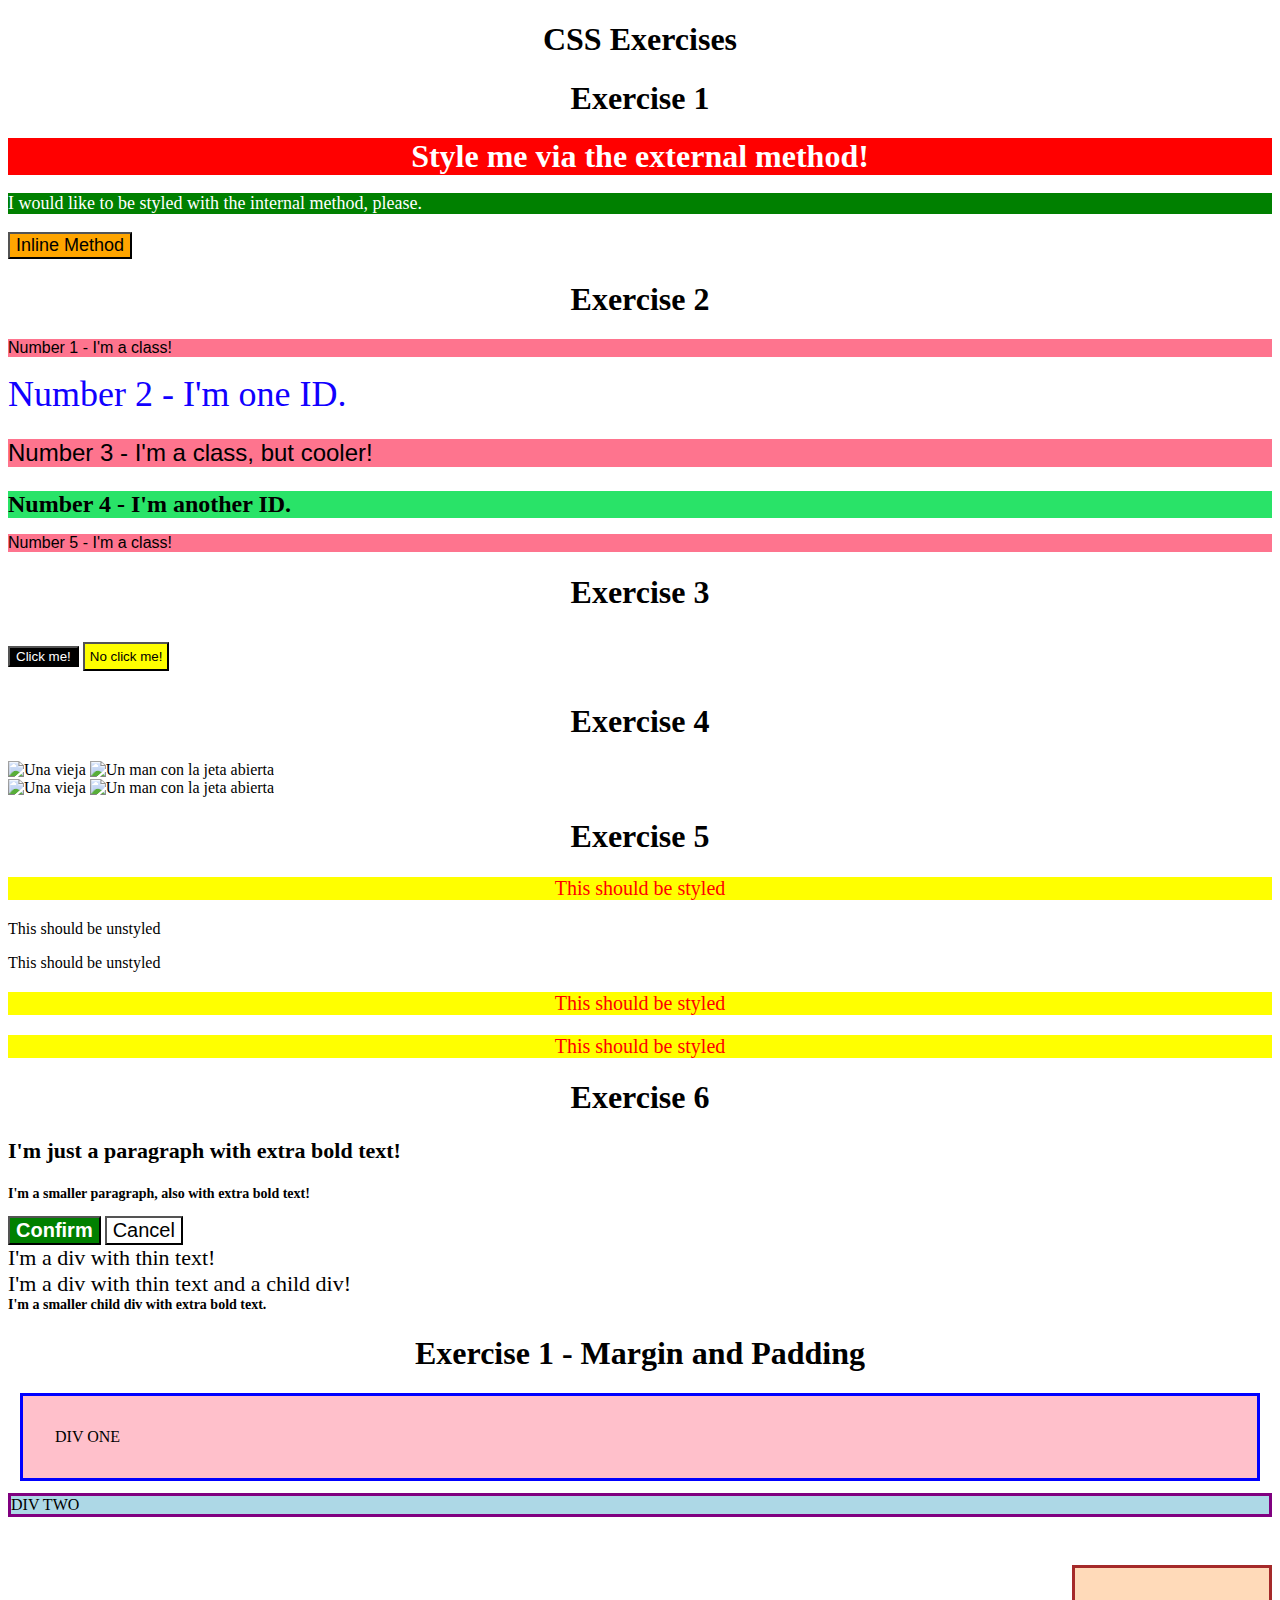
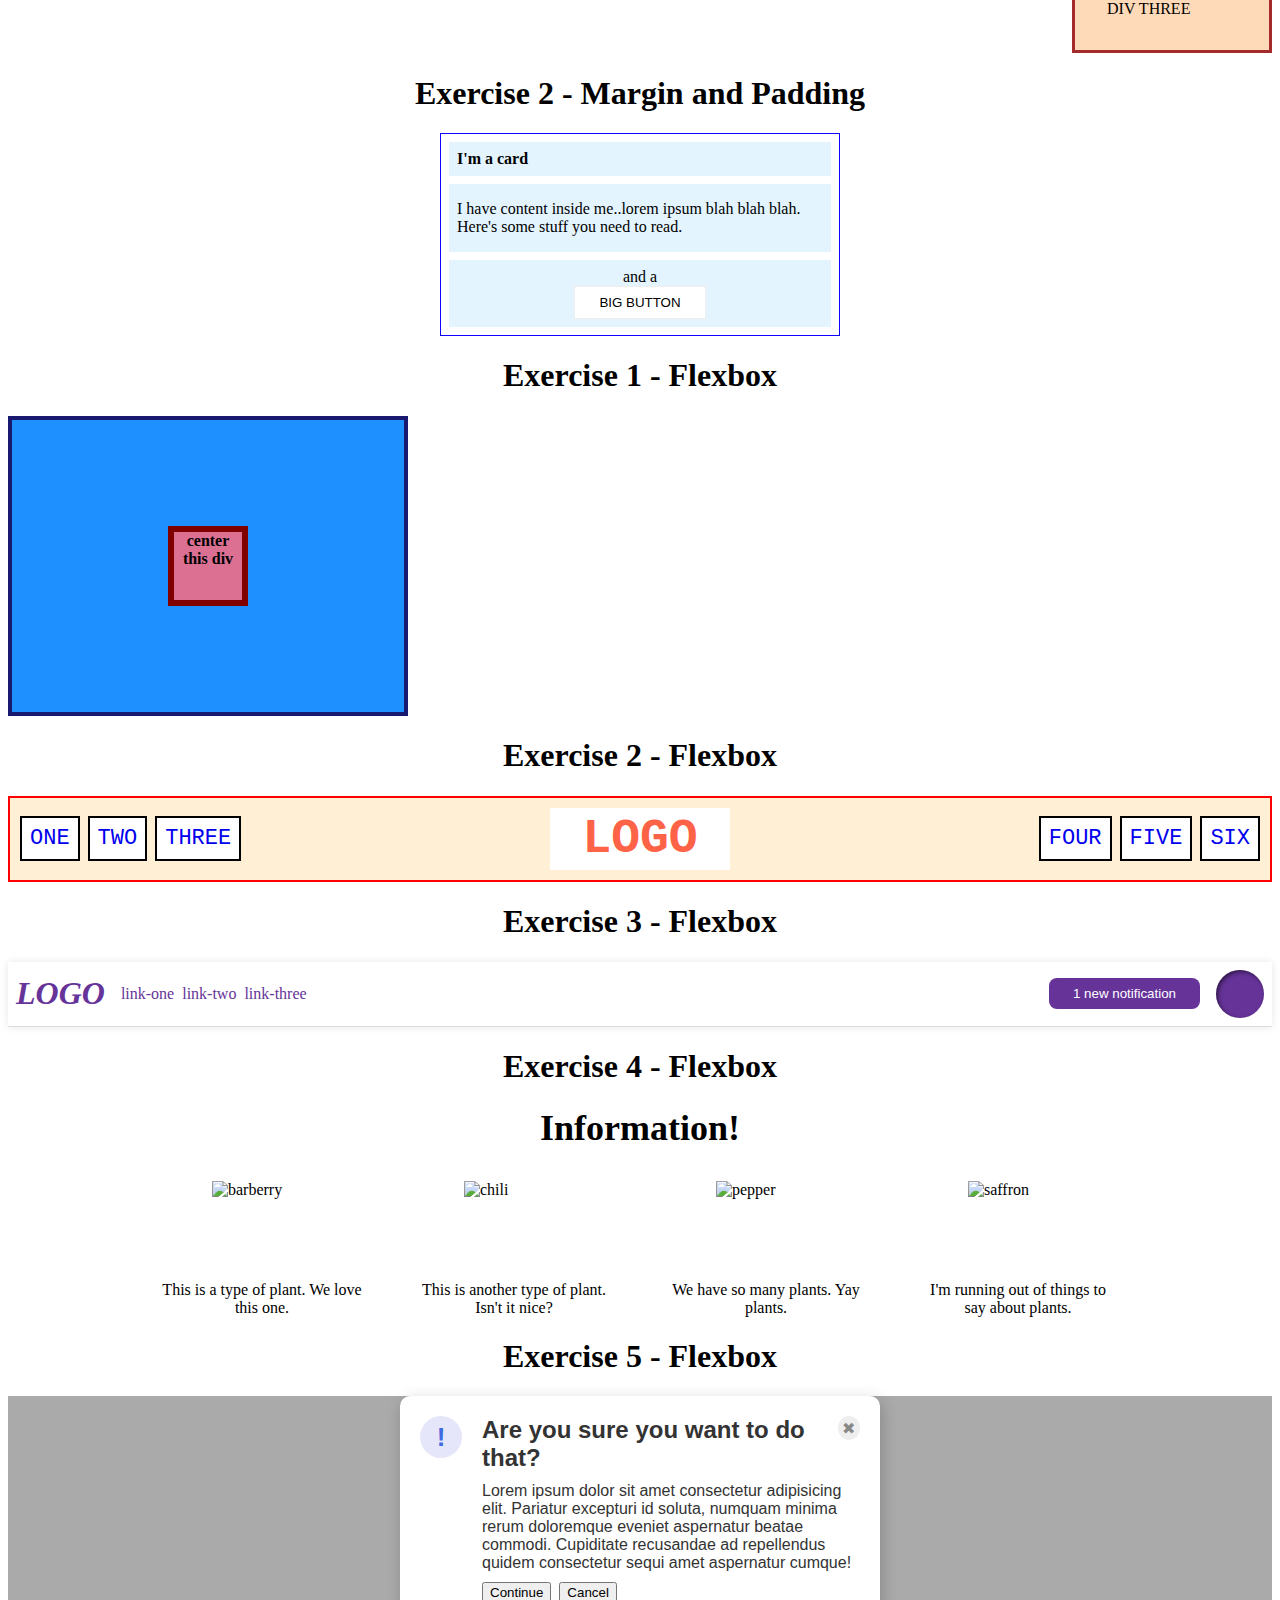
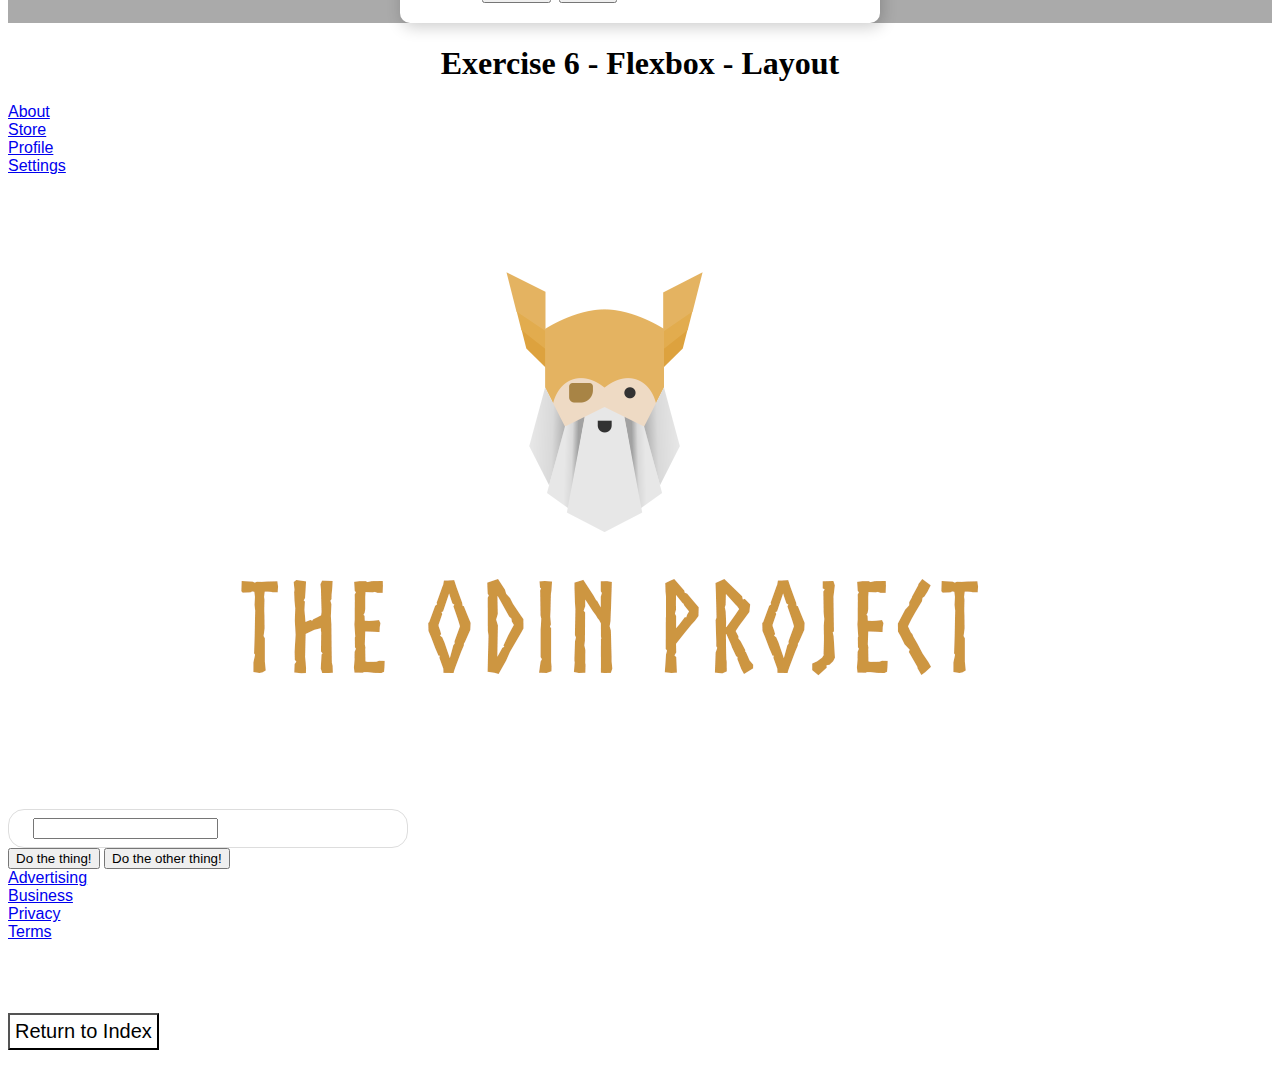
==== commit d882249e: "Add exercise 6 flexbox layout" ====
--- a/css-exercises/css-exercises.html
+++ b/css-exercises/css-exercises.html
@@ -223,13 +223,63 @@
 
                     <div class="modal-ex5">
                         <div class="icon-ex5">!</div>
-                        <div class="header-ex5">Are you sure you want to do that?</div>
-                        <button class="close-button-ex5">✖</button>
-                        <div class="text">Lorem ipsum dolor sit amet consectetur adipisicing elit. Pariatur excepturi id soluta, numquam minima rerum doloremque eveniet aspernatur beatae commodi. Cupiditate recusandae ad repellendus quidem consectetur sequi amet aspernatur cumque!</div>
-                        <button class="continue">Continue</button>
-                        <button class="cancel">Cancel</button>
+                        <div class="container-ex5">
+                            <div class="header-und-button">
+                                <div class="header-ex5">Are you sure you want to do that?</div>
+                                <button class="close-button-ex5">✖</button>
+                            </div>
+
+                            <div class="text-ex5">Lorem ipsum dolor sit amet consectetur adipisicing elit. Pariatur excepturi id soluta, numquam minima rerum doloremque eveniet aspernatur beatae commodi. Cupiditate recusandae ad repellendus quidem consectetur sequi amet aspernatur cumque!</div>
+
+                            <div class="buttons-end">
+                                <button class="continue">Continue</button>
+                                <button class="cancel">Cancel</button>    
+                            </div>
+                        </div>
                     </div>           
     
+                </div>
+            </div>
+
+            <!-- Flexbox -- Exercise 6 -->
+            <div>
+                <h1>Exercise 6 - Flexbox - Layout</h1>    
+
+                <div class="body-ex6">
+                    <div class="header-ex6">
+                        <ul class="left-links-ex6">
+                          <li><a href="#">About</a></li>
+                          <li><a href="#">Store</a></li>
+                        </ul>
+                        <ul class="right-links-ex6">
+                          <li><a href="#">Profile</a></li>
+                          <li><a href="#">Settings</a></li>
+                        </ul>
+                    </div>
+
+                    <div class="content-ex6">
+                        <img src="../images/the-odin-project-logo.png" alt="Project logo. Represents odin with the project name.">
+
+                        <div class="input-ex6">
+                            <input type="text">
+                        </div>
+                        
+                        <div class="buttons-ex6">
+                            <button>Do the thing!</button>
+                            <button>Do the other thing!</button>
+                        </div>
+                    </div>
+
+                    <div class="footer-ex6">
+                        <ul class="left-links-ex6">
+                            <li><a href="#">Advertising</a></li>
+                            <li><a href="#">Business</a></li>
+                        </ul>
+                        <ul class="right-links-ex6">
+                            <li><a href="#">Privacy</a></li>
+                            <li><a href="#">Terms</a></li>
+                        </ul>
+                    </div>
                 </div>
             </div>
 
--- a/css/style.css
+++ b/css/style.css
@@ -49,8 +49,11 @@
         font-weight: 700;
     }
 
-    .ul {
+    ul {
         list-style: none;
+        list-style-type: none;
+        margin: 0;
+        padding: 0;
     }
 
     .li {
@@ -424,9 +427,12 @@
 
       .modal-ex5 {
         background: white;
+        display: flex;
         width: 480px;
         border-radius: 10px;
         box-shadow: 2px 4px 16px rgba(0,0,0,.2);
+        padding: 20px;
+        gap: 20px;
       }
       
       .icon-ex5 {
@@ -440,6 +446,33 @@
         display: flex;
         align-items: center;
         justify-content: center;
+        flex-shrink: 0; 
+      }
+
+      .header-ex5 {
+        font-size: 24px;
+        font-weight: 900;
+      }
+
+      .container-ex5 {
+        display: flex;
+        flex-direction: column;
+        gap: 10px;
+      }
+
+      .header-und-button {
+        display: flex;
+        justify-content: space-between;
+      }
+
+      .container-ex5.text-ex5 {
+        font-size: 8px;
+      }
+
+      .buttons-end {
+        display: flex;
+        justify-content: flex-start;
+        gap: 8px;
       }
       
       .close-button-ex5 {
@@ -475,6 +508,33 @@
         color: royalblue;
       }
 
+  /* Flexbox -- Exercise 6 */
+
+  .body-ex6 {
+    height: 100vh;
+    margin: 0;
+    overflow: hidden;
+    font-family: Roboto, sans-serif;
+  }
+  
+  .content-ex6.img {
+    width: 600px;
+  }
+  
+  .buttons-ex6.button {
+    font-family: Roboto, sans-serif;
+    border: none;
+    border-radius: 8px;
+    background: #eee;
+  }
+  
+  .input-ex6 {
+    border: 1px solid #ddd;
+    border-radius: 16px;
+    padding: 8px 24px;
+    width: 400px;
+  }
+
 
 /* -------------------CSS-EXERCISES------------------------ */
 
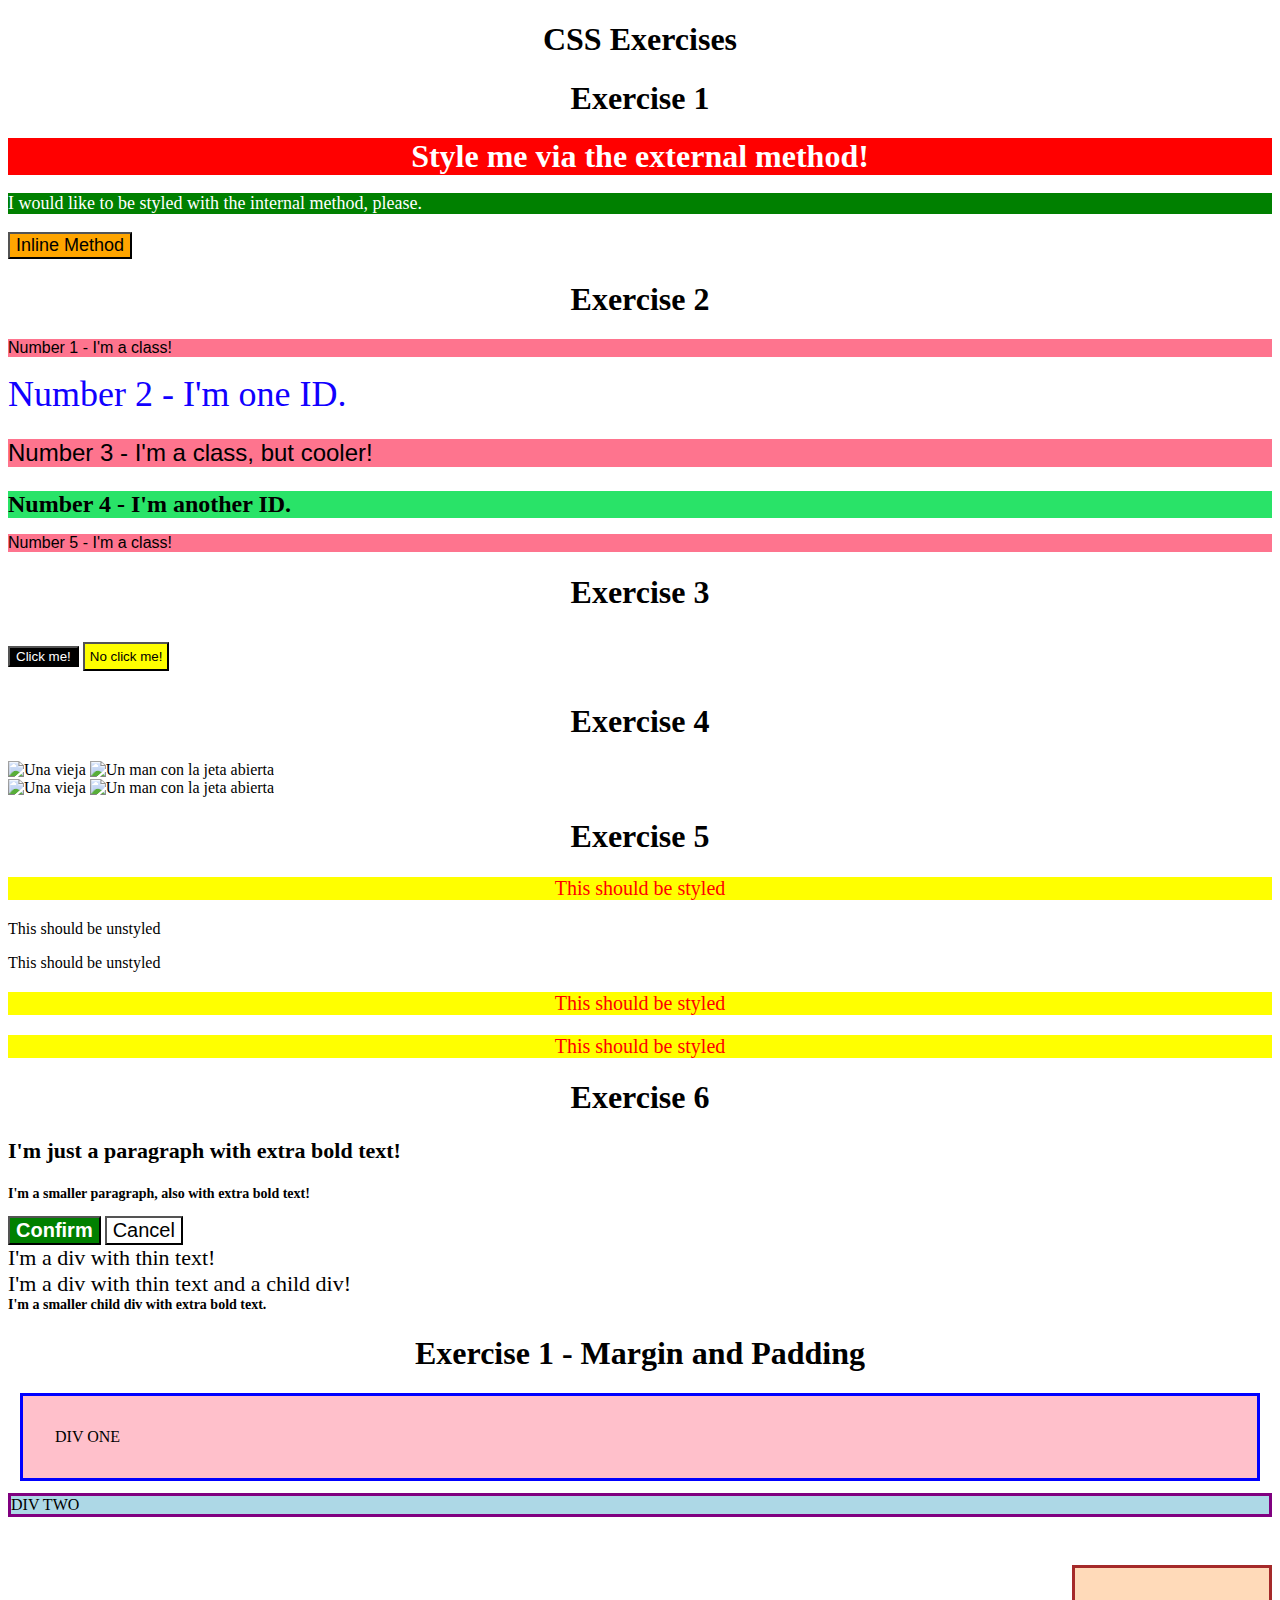
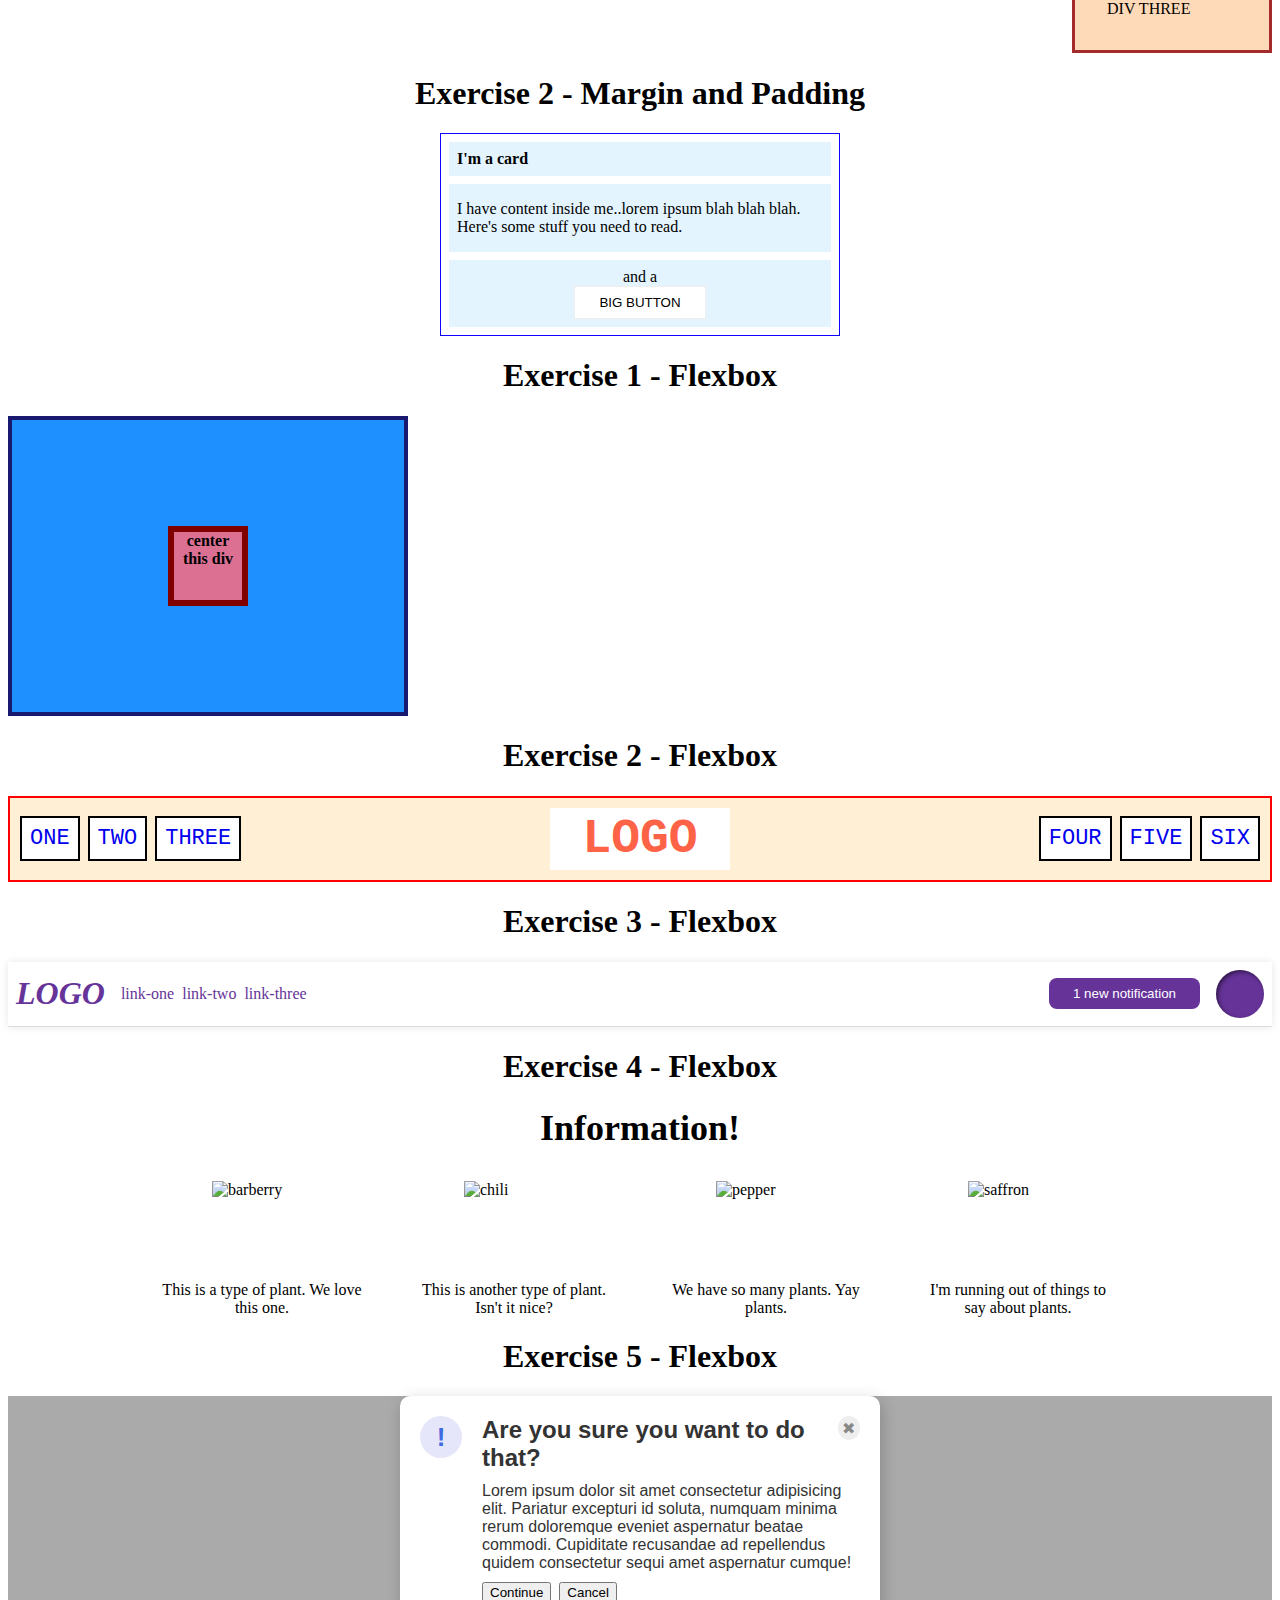
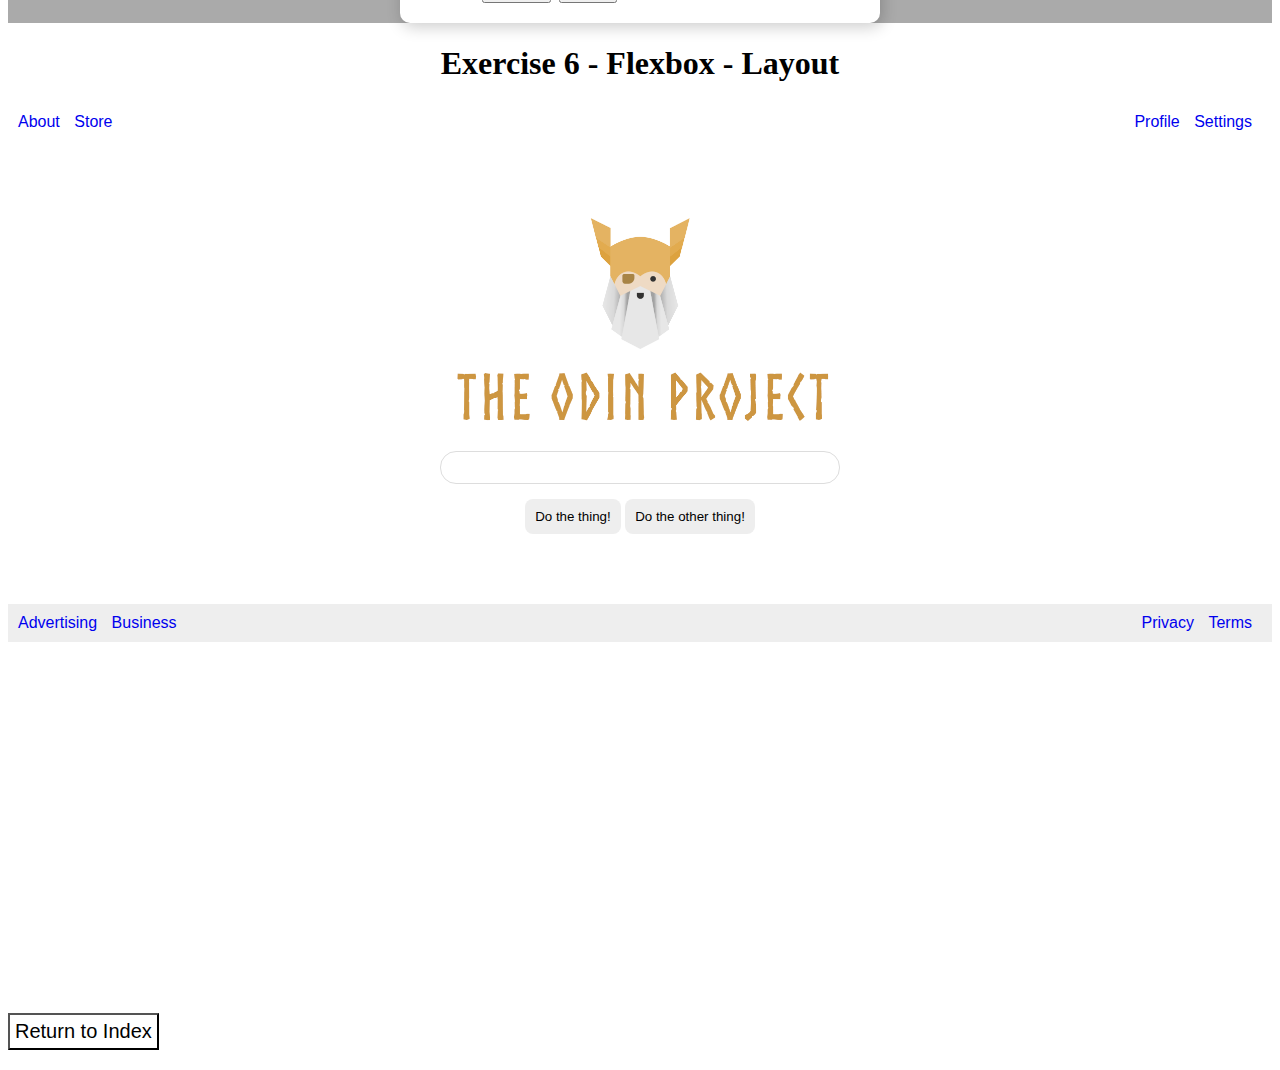
==== commit 6bb5d38d: "Completed exercise 6 flexbox" ====
--- a/css-exercises/css-exercises.html
+++ b/css-exercises/css-exercises.html
@@ -258,7 +258,7 @@
                     </div>
 
                     <div class="content-ex6">
-                        <img src="../images/the-odin-project-logo.png" alt="Project logo. Represents odin with the project name.">
+                        <img src="../images/logo-odin.png" alt="Project logo. Represents odin with the project name.">
 
                         <div class="input-ex6">
                             <input type="text">
--- a/css/style.css
+++ b/css/style.css
@@ -517,23 +517,59 @@
     font-family: Roboto, sans-serif;
   }
   
-  .content-ex6.img {
+  .content-ex6 img {
     width: 600px;
   }
+
+  .content-ex6 {
+    display: flex;
+    flex-direction: column;
+    justify-content: center;
+    align-items: center;
+    gap: 15px;
+    flex: 1;
+    margin: 70px 70px;
+  }
   
-  .buttons-ex6.button {
+  .buttons-ex6 button {
     font-family: Roboto, sans-serif;
     border: none;
     border-radius: 8px;
     background: #eee;
+    padding: 10px;
   }
   
-  .input-ex6 {
+  .input-ex6 input {
     border: 1px solid #ddd;
     border-radius: 16px;
     padding: 8px 24px;
     width: 400px;
   }
+
+  .header-ex6,
+  .footer-ex6 {
+    display: flex;
+    justify-content: space-between;
+    padding: 10px;
+  }
+
+  .footer-ex6 {
+    background-color: #eeeeee;
+  }
+
+  /* CAN BE OPTIMIZED BY DISPLAY:FLEX ON THE UL */
+
+  .header-ex6 li,
+  .footer-ex6 li,
+  .header-ex6 li a,
+  .footer-ex6 li a {
+    display: inline;
+    text-decoration: none; 
+    margin-right: 5px;
+  }
+
+
+
 
 
 /* -------------------CSS-EXERCISES------------------------ */
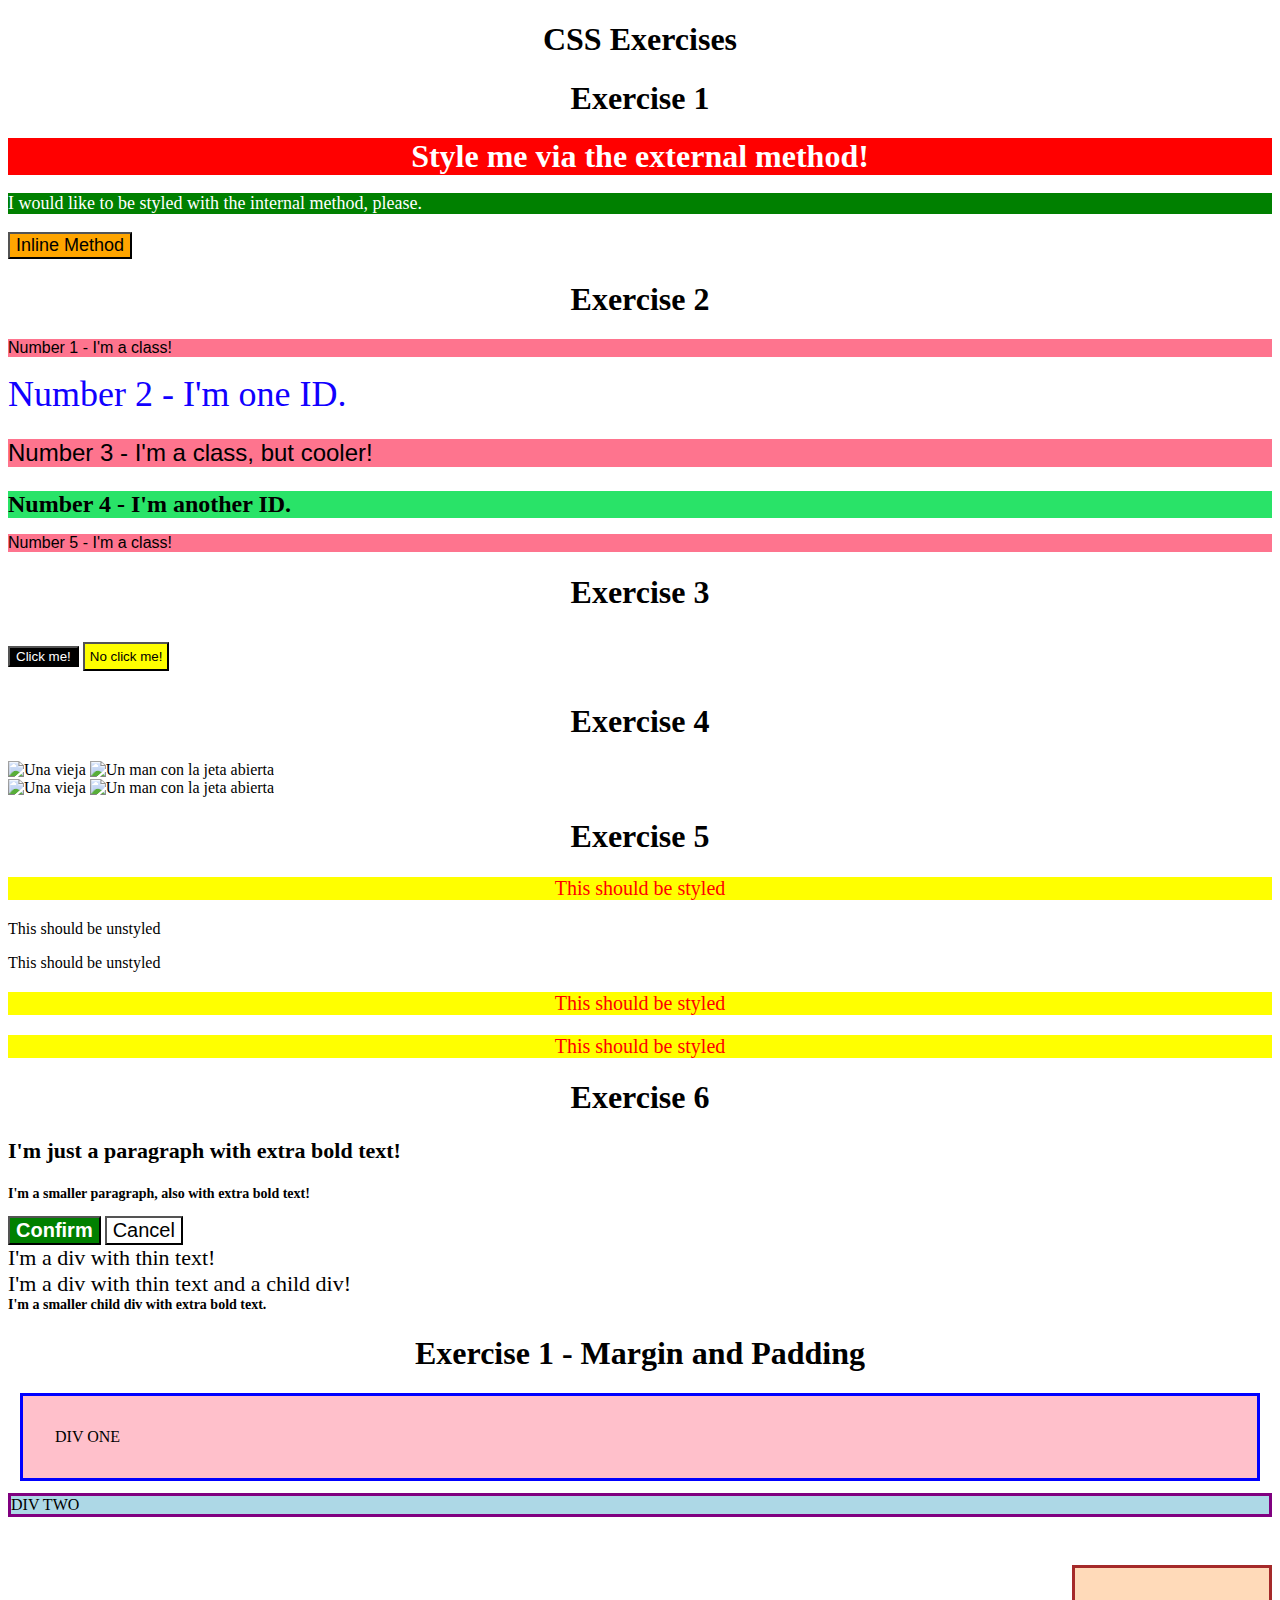
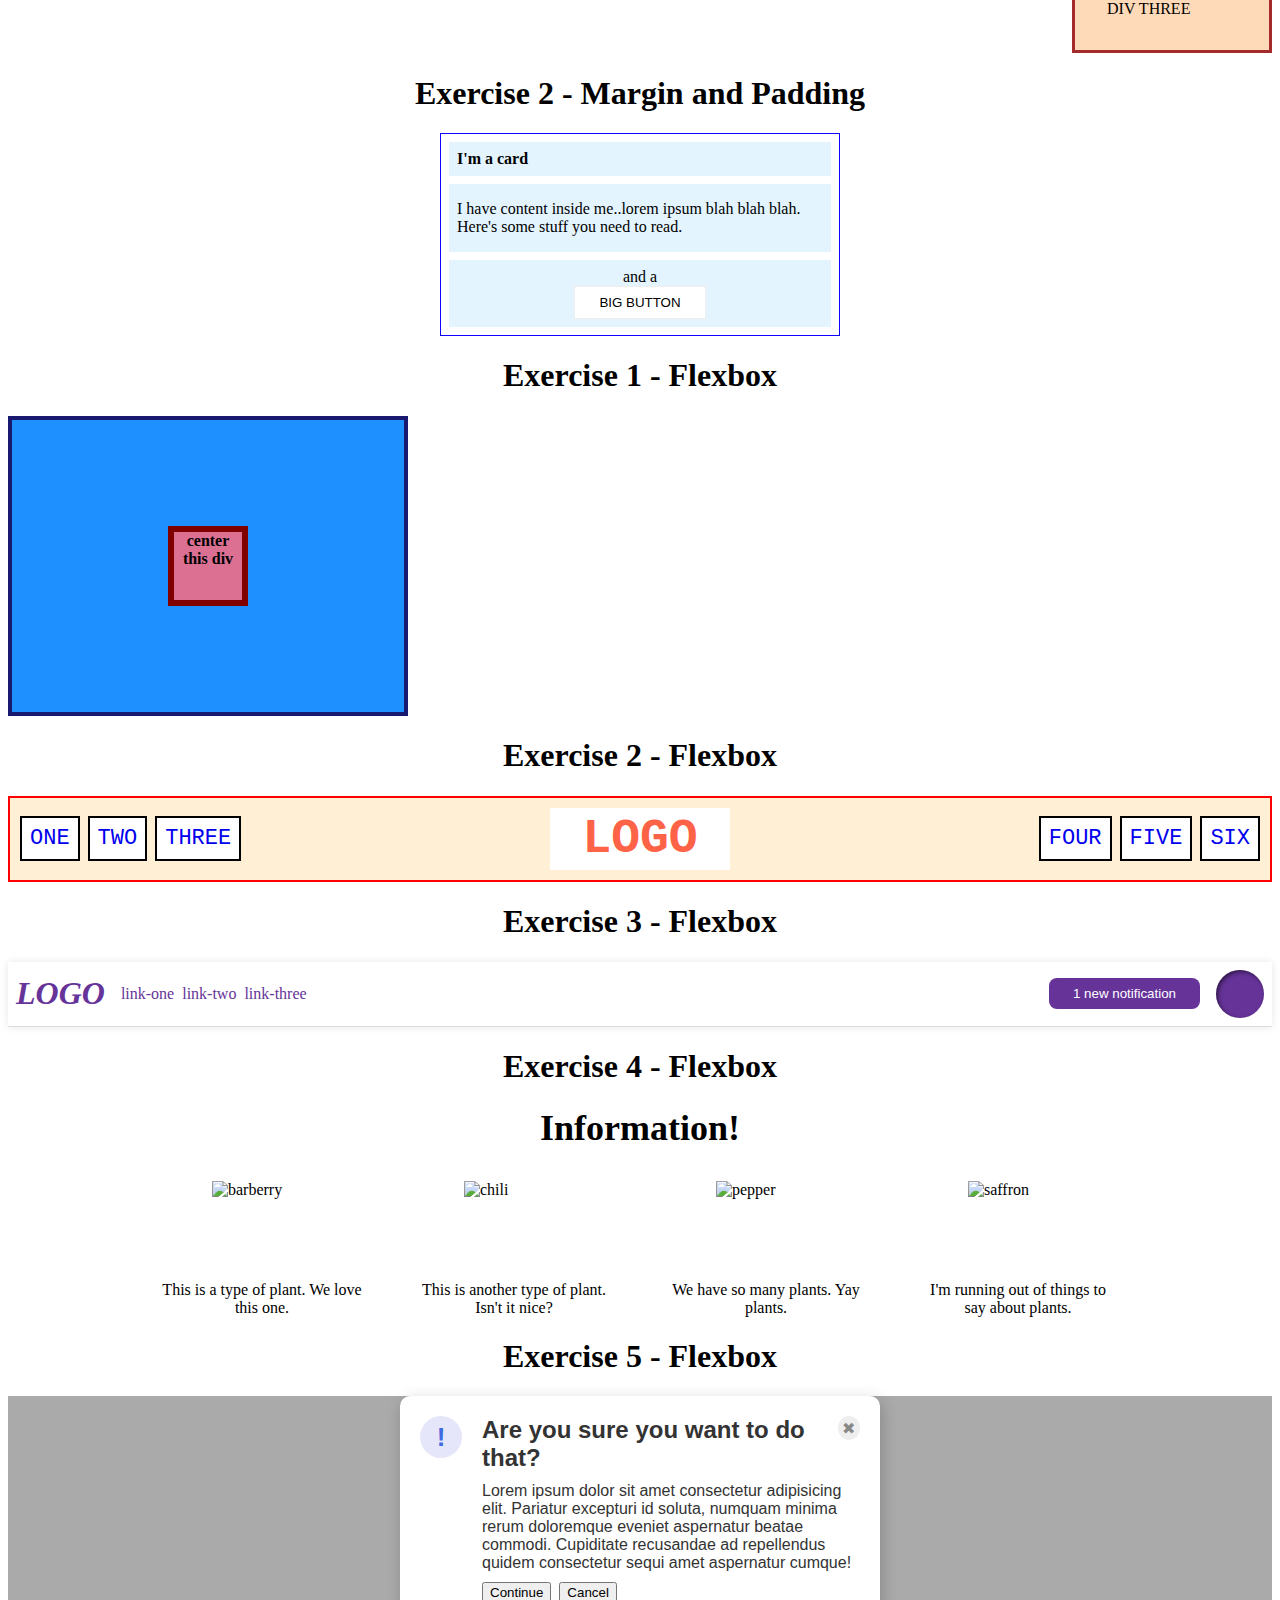
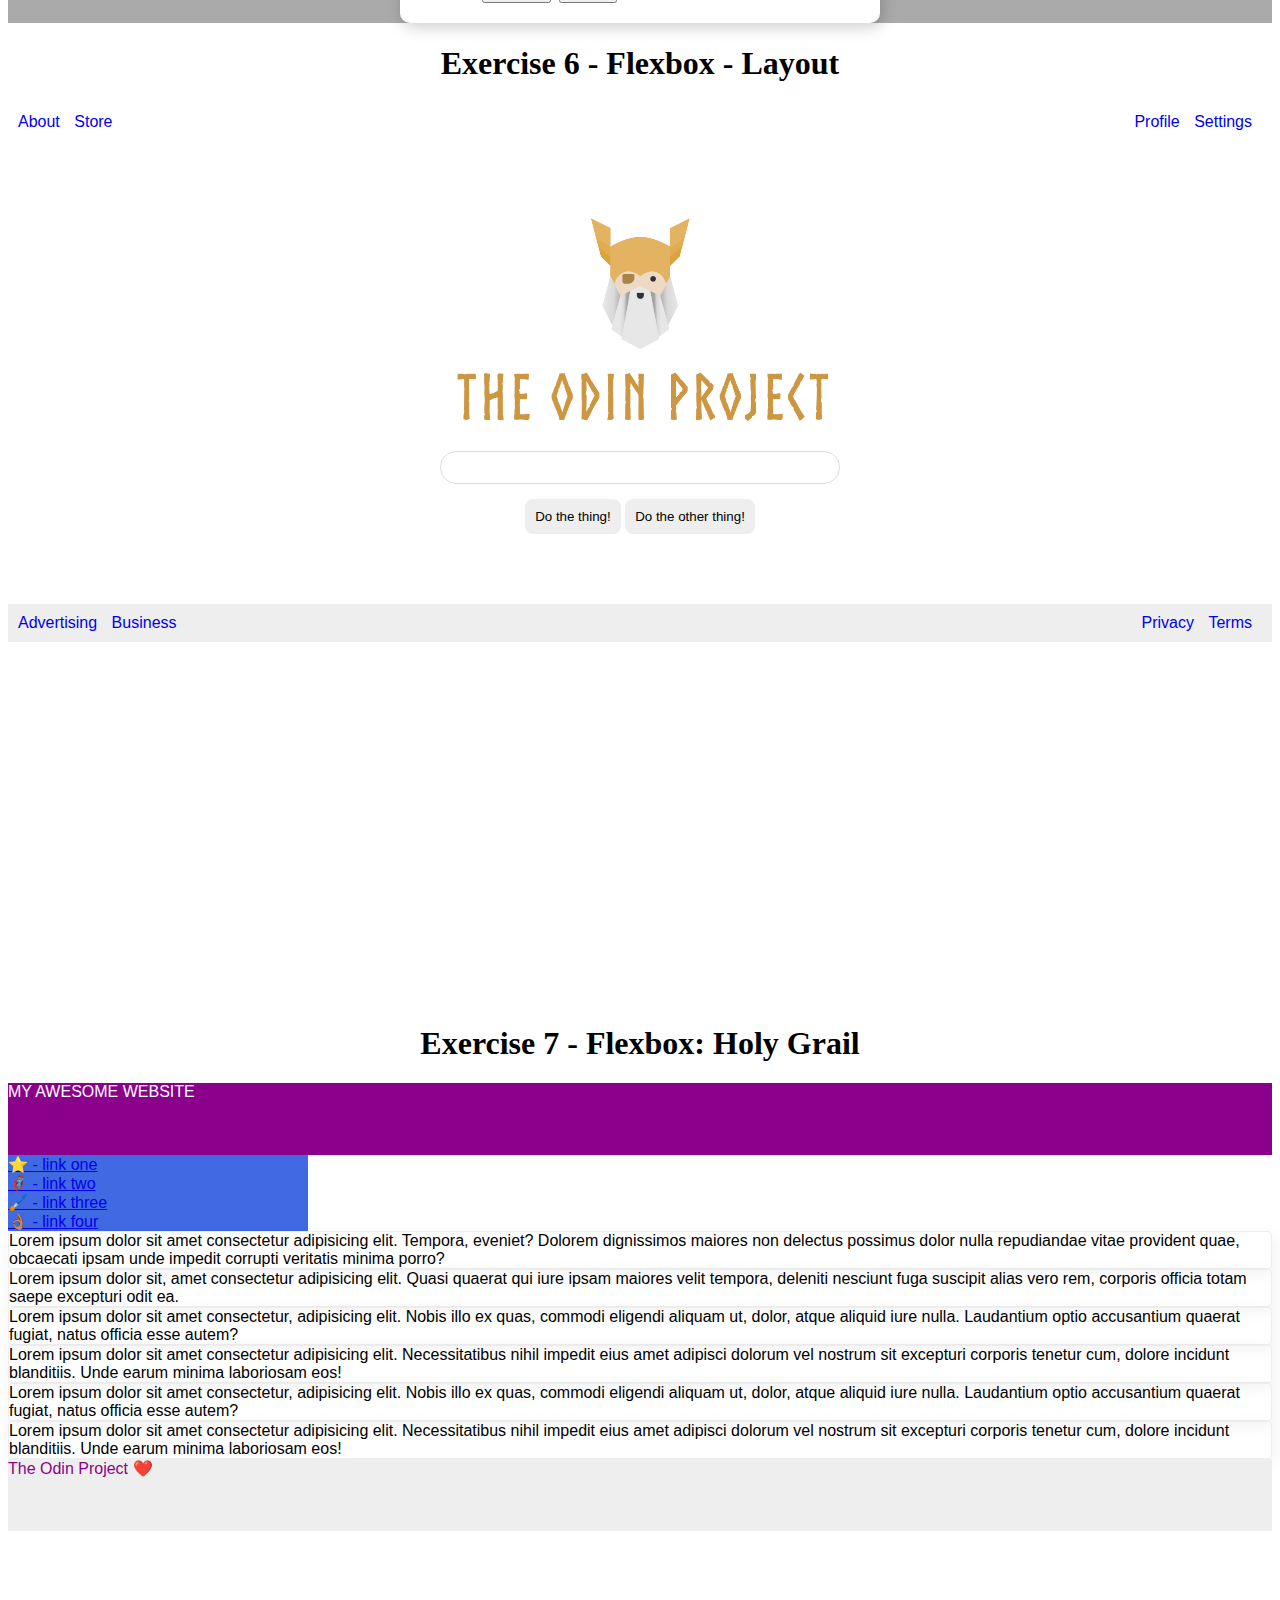
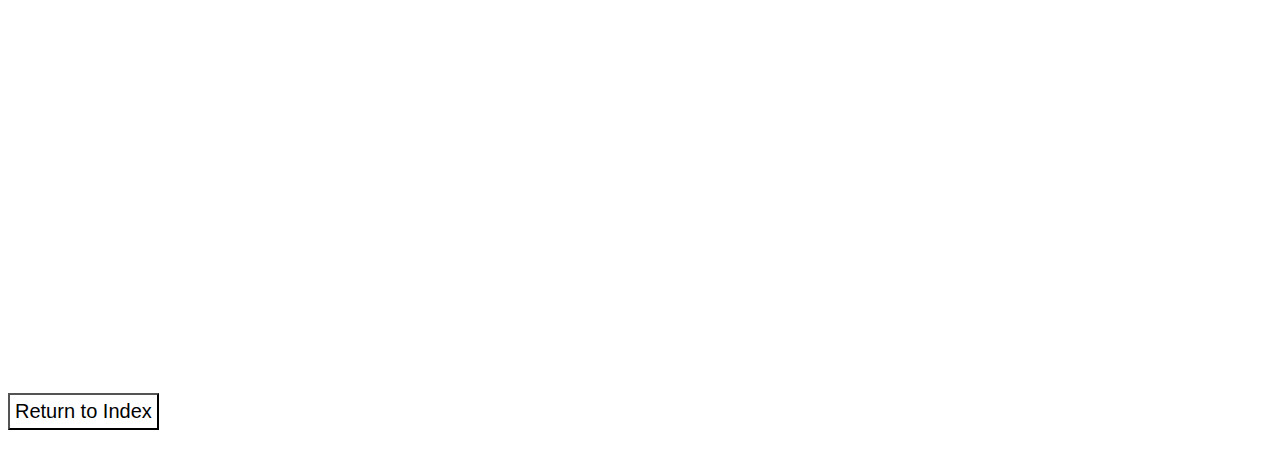
==== commit cb4e071c: "Add exercise 7 layout" ====
--- a/css-exercises/css-exercises.html
+++ b/css-exercises/css-exercises.html
@@ -283,6 +283,37 @@
                 </div>
             </div>
 
+            <!-- Flexbox -- Exercise 7 -->
+            <div>
+                <h1>Exercise 7 - Flexbox: Holy Grail</h1>
+
+                <div class="body-ex7">
+                    <div class="header-ex7">
+                        MY AWESOME WEBSITE
+                    </div>
+                      
+                    <div class="sidebar-ex7">
+                       <ul>
+                         <li><a href="#">⭐ - link one</a></li>
+                         <li><a href="#">🦸🏽‍♂️ - link two</a></li>
+                         <li><a href="#">🖌️ - link three</a></li>
+                         <li><a href="#">👌🏽 - link four</a></li>
+                       </ul>
+                    </div>
+                  
+                    <div class="card-ex7">Lorem ipsum dolor sit amet consectetur adipisicing elit. Tempora, eveniet? Dolorem dignissimos maiores non delectus possimus dolor nulla repudiandae vitae provident quae, obcaecati ipsam unde impedit corrupti veritatis minima porro?</div>
+                    <div class="card-ex7">Lorem ipsum dolor sit, amet consectetur adipisicing elit. Quasi quaerat qui iure ipsam maiores velit tempora, deleniti nesciunt fuga suscipit alias vero rem, corporis officia totam saepe excepturi odit ea.</div>
+                    <div class="card-ex7">Lorem ipsum dolor sit amet consectetur, adipisicing elit. Nobis illo ex quas, commodi eligendi aliquam ut, dolor, atque aliquid iure nulla. Laudantium optio accusantium quaerat fugiat, natus officia esse autem?</div>
+                    <div class="card-ex7">Lorem ipsum dolor sit amet consectetur adipisicing elit. Necessitatibus nihil impedit eius amet adipisci dolorum vel nostrum sit excepturi corporis tenetur cum, dolore incidunt blanditiis. Unde earum minima laboriosam eos!</div>
+                    <div class="card-ex7">Lorem ipsum dolor sit amet consectetur, adipisicing elit. Nobis illo ex quas, commodi eligendi aliquam ut, dolor, atque aliquid iure nulla. Laudantium optio accusantium quaerat fugiat, natus officia esse autem?</div>
+                    <div class="card-ex7">Lorem ipsum dolor sit amet consectetur adipisicing elit. Necessitatibus nihil impedit eius amet adipisci dolorum vel nostrum sit excepturi corporis tenetur cum, dolore incidunt blanditiis. Unde earum minima laboriosam eos!</div>
+                      
+                    <div class="footer-ex7">
+                        The Odin Project ❤️
+                    </div>
+                </div>
+            </div>
+
             <a href="../index.html"><button class="button button2">Return to Index</button></a>
         </main>
     </div> 
--- a/css/style.css
+++ b/css/style.css
@@ -568,8 +568,36 @@
     margin-right: 5px;
   }
 
-
-
+/* Flexboxx -- Exercise 7 */
+  .body-ex7 {
+    font-family: -apple-system, BlinkMacSystemFont, 'Segoe UI', Roboto, Oxygen, Ubuntu, Cantarell, 'Open Sans', 'Helvetica Neue', sans-serif;
+    margin: 0;
+    min-height: 100vh;
+  }
+
+  .header-ex7 {
+    height: 72px;
+    background: darkmagenta;
+    color: white;
+  }
+
+  .footer-ex7 {
+    height: 72px;
+    background: #eee;
+    color: darkmagenta;
+  }
+
+  .sidebar-ex7 {
+    width: 300px;
+    background: royalblue;
+    box-sizing: border-box;
+  }
+
+  .card-ex7 {
+    border: 1px solid #eee;
+    box-shadow: 2px 4px 16px rgba(0,0,0,.06);
+    border-radius: 4px;
+  }
 
 
 /* -------------------CSS-EXERCISES------------------------ */
